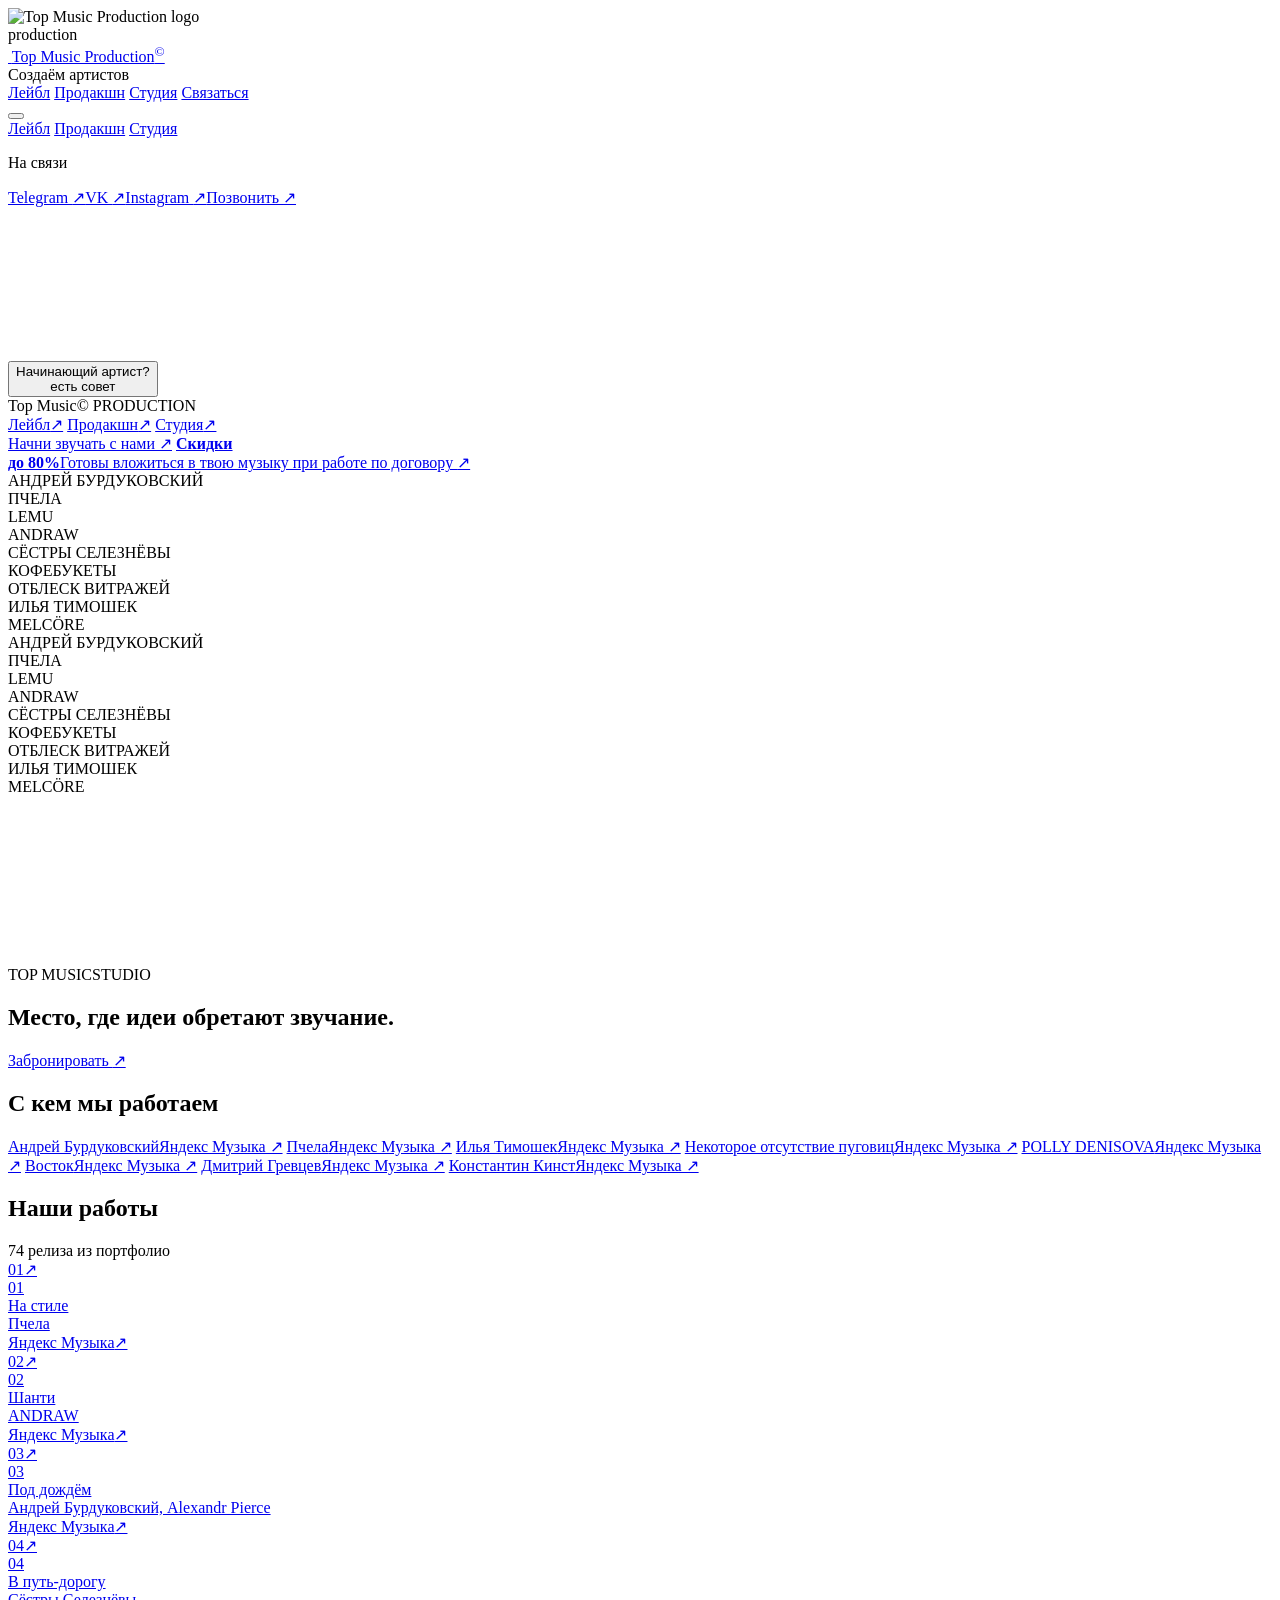
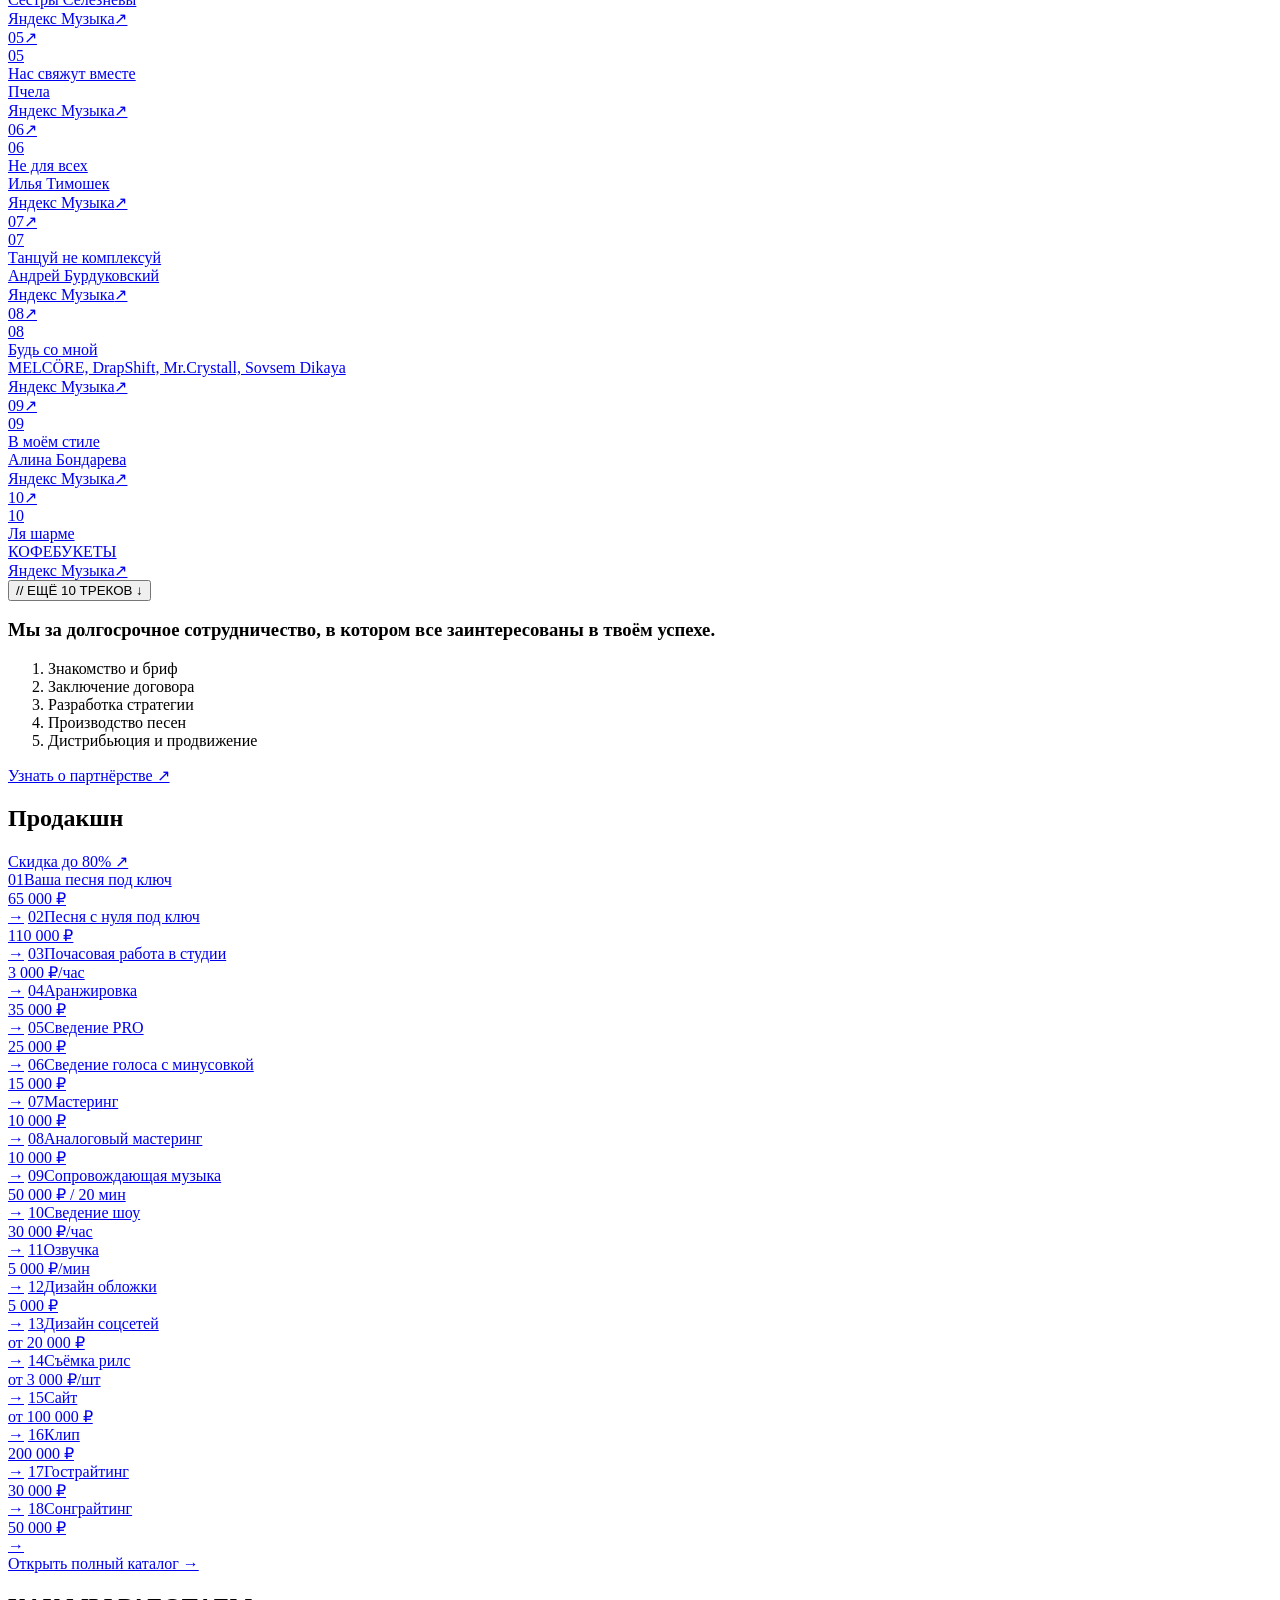
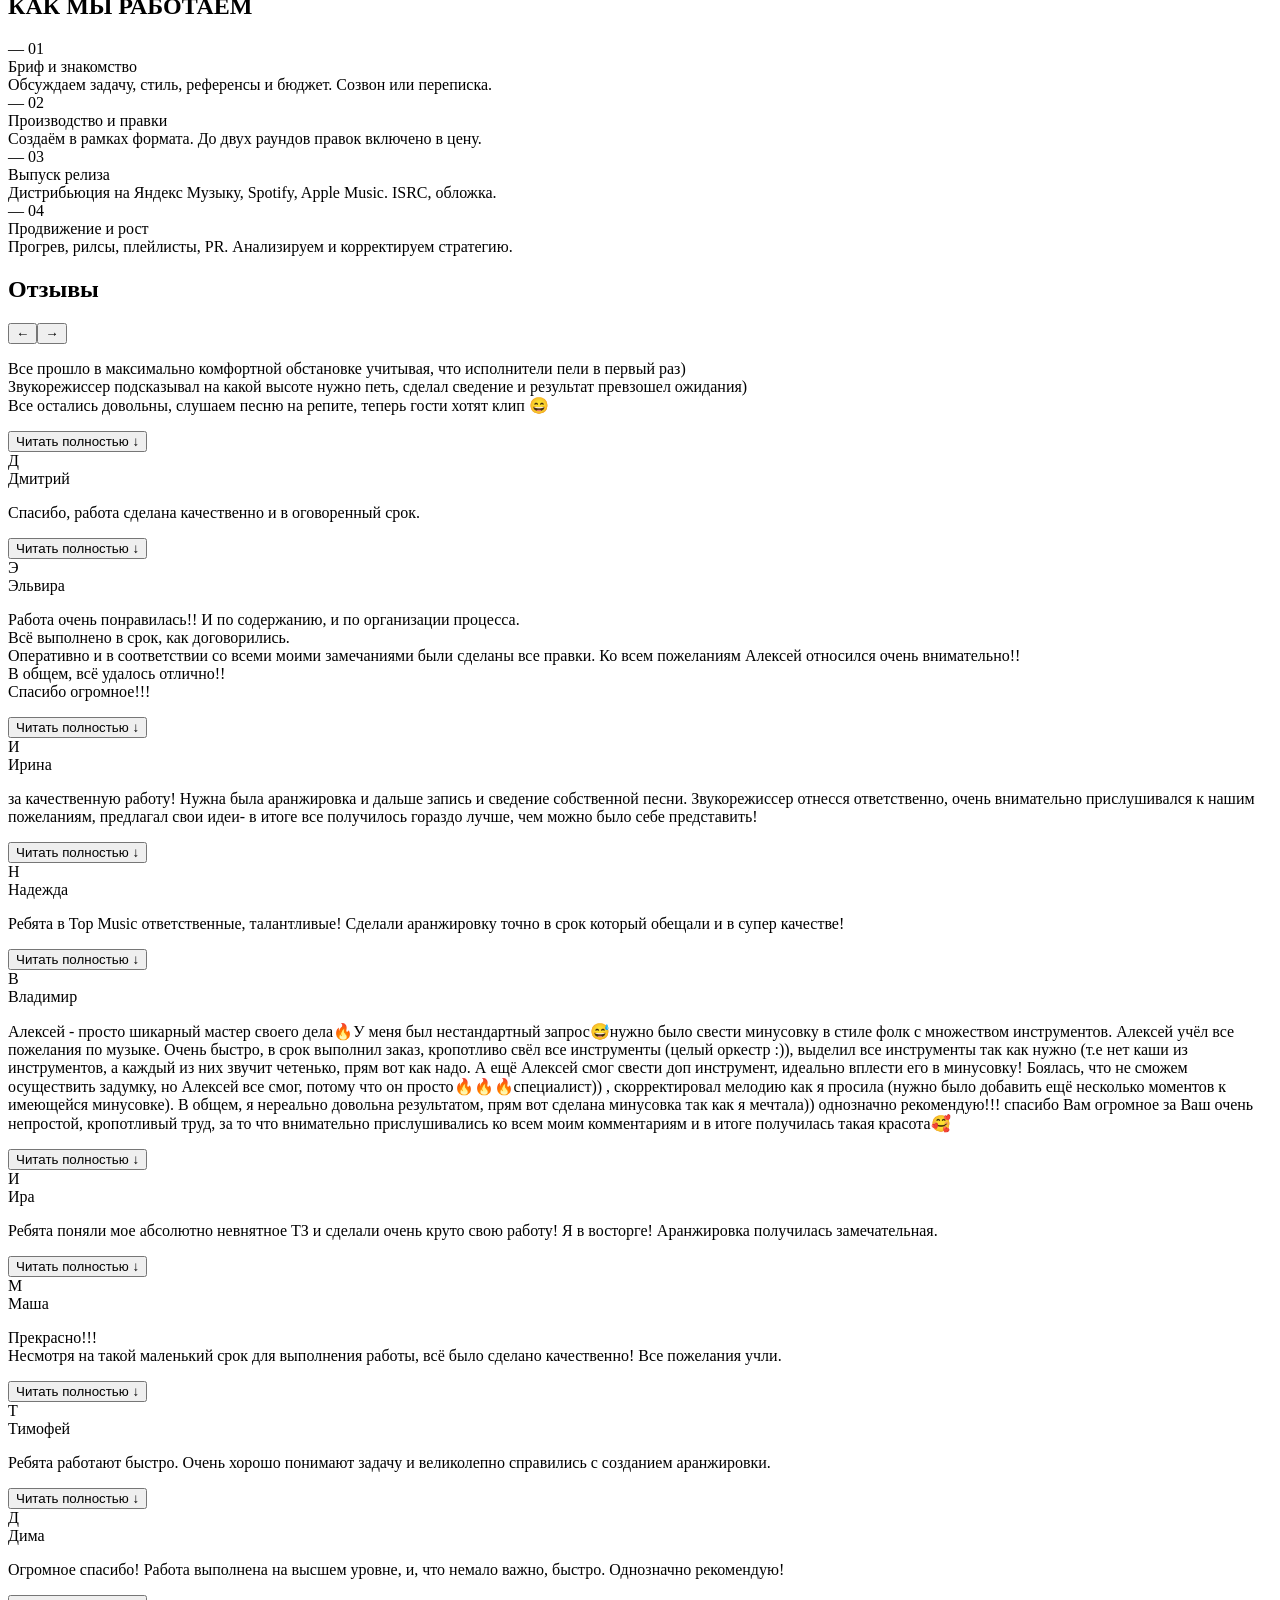
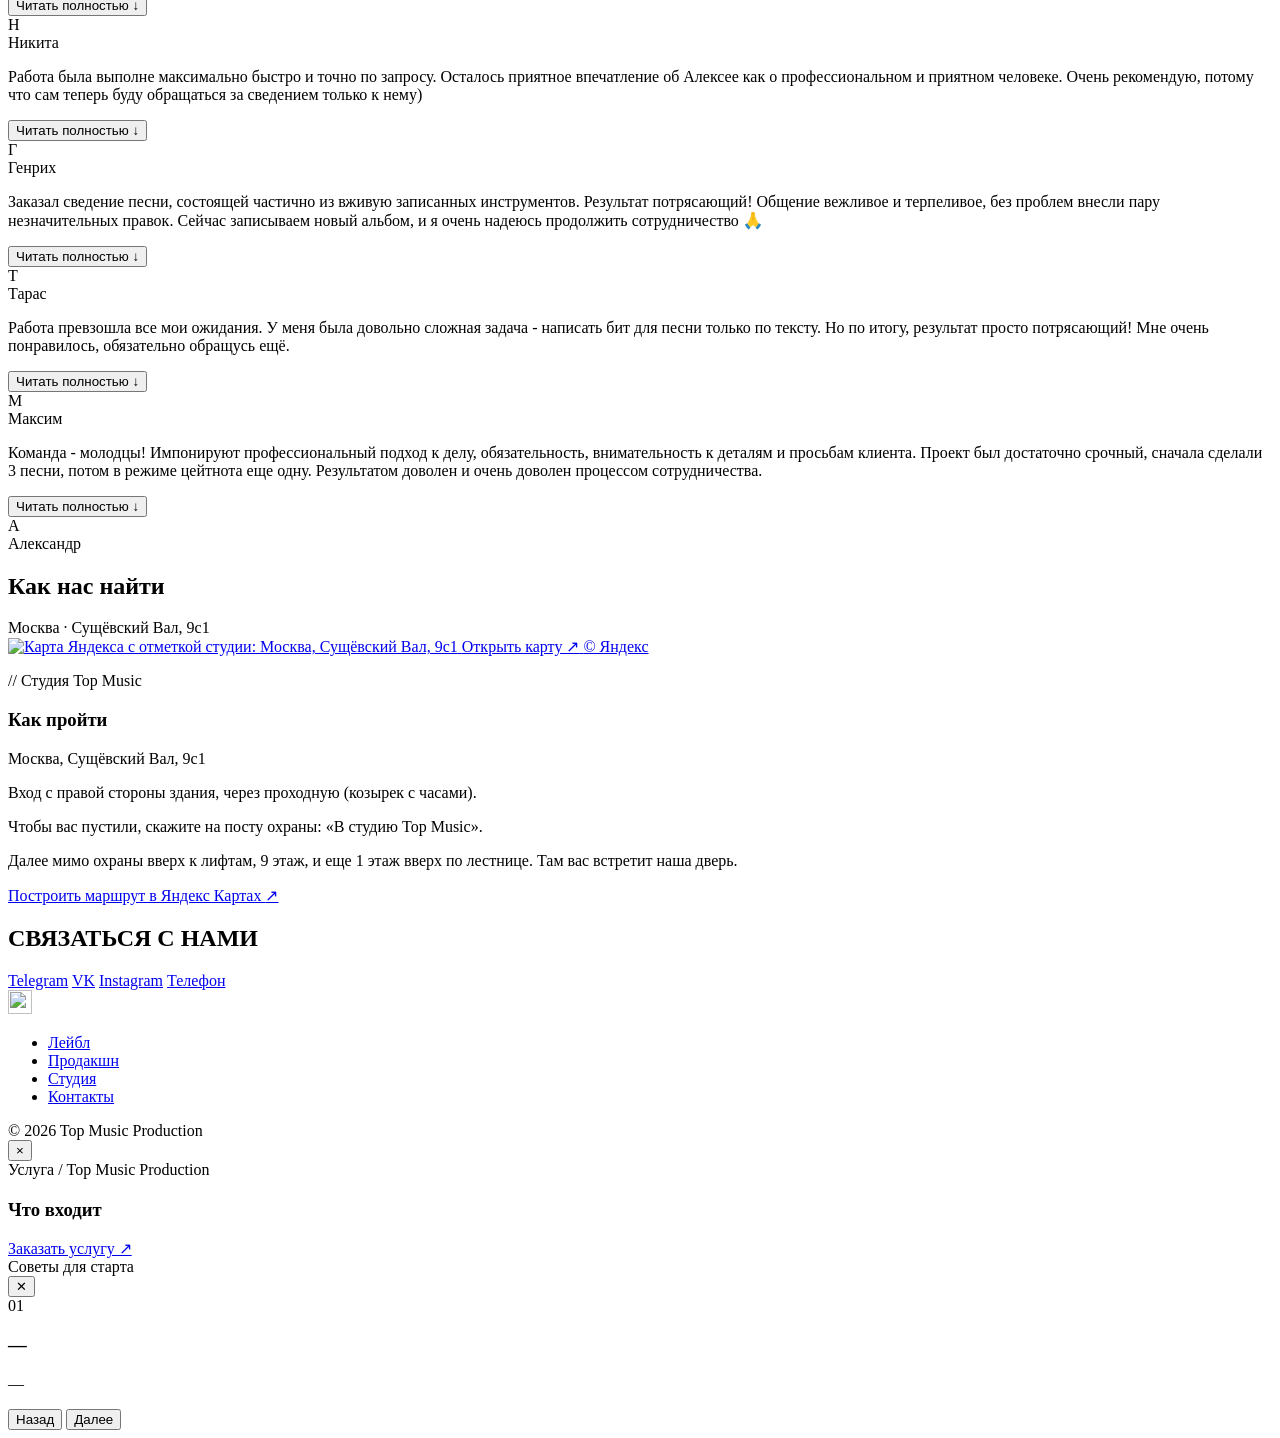
==== index.html @ 981cb9f4 "Update index.html via Top Music admin" ====
<!DOCTYPE html>
<html lang="ru"><head>
<meta charset="UTF-8">
<meta name="viewport" content="width=device-width, initial-scale=1.0">
<title>Top Music Production</title>
<meta name="description" content="Top Music Production — продюсерский центр: аранжировка, сведение, мастеринг, дистрибьюция, дизайн и видео для артистов и релизов.">
<link rel="icon" type="image/svg+xml" href="assets/favicon.svg?v=5" sizes="any">
<link rel="manifest" href="site.webmanifest?v=4">
<link rel="stylesheet" href="assets/css/main.css?v=44">
<link rel="stylesheet" href="assets/css/service-modal.css?v=1">
</head>
<body>


<!-- LOADER -->
<div id="ld" aria-label="Loading">
  <div class="ld-center">
    <div class="ld-mark-wrap">
      <img class="ld-mark ld-mark-base" src="assets/icons/logo.svg" alt="Top Music Production logo">
      <img class="ld-mark ld-mark-fill" src="assets/icons/logo.svg" alt="" aria-hidden="true">
    </div>
    <div class="ld-prod">production</div>
  </div>
</div>

<!-- NAV -->
<nav id="nav">
  <a href="#" class="n-logo" aria-label="Top Music©">
    <img class="nav-logo-svg" src="assets/icons/logo.svg" alt="" aria-hidden="true">
    <span class="nav-logo-text">Top Music Production<sup class="brand-c">©</sup></span>
  </a>
  <div class="n-brandline">Создаём артистов</div>
  <div class="n-links">
    <a href="pages/label.html">Лейбл</a>
    <a href="pages/services.html">Продакшн</a>
    <a href="pages/studio.html">Студия</a>
    <a href="#contact" class="n-cta">Связаться</a>
  </div>
  <div class="n-right">
    <button class="burger" id="burger" type="button" onclick="toggleMob()" aria-label="Открыть меню" aria-expanded="false" aria-controls="mobNav"><span></span><span></span><span></span></button>
  </div>
</nav>

<div class="mob-nav" id="mobNav" aria-hidden="true">
  <a href="pages/label.html" onclick="closeMob()">Лейбл</a>
  <a href="pages/services.html" onclick="closeMob()">Продакшн</a>
  <a href="pages/studio.html" onclick="closeMob()">Студия</a>
  <div class="mobile-contact"><p class="mobile-contact-label">На связи</p><div class="mobile-contact-links"><a href="https://t.me/Gavrishevsky" target="_blank" rel="noopener noreferrer">Telegram <span aria-hidden="true">↗</span></a><a href="https://vk.ru/gavrishevsky" target="_blank" rel="noopener noreferrer">VK <span aria-hidden="true">↗</span></a><a href="https://www.instagram.com/gavrishevsky/" target="_blank" rel="noopener noreferrer">Instagram <span aria-hidden="true">↗</span></a><a href="tel:+79021858337" aria-label="Позвонить по номеру +7 902 185-83-37">Позвонить <span aria-hidden="true">↗</span></a></div></div>
</div>

<div id="pageRoot">

<!-- HERO -->
<section class="hero">
  <div class="hero-media" aria-hidden="true">
    <video id="heroVideo" class="hero-video" autoplay="" muted="" playsinline="" preload="metadata" loop="">
      <source src="assets/media/video/about-main.mp4" type="video/mp4">
    </video>
  </div>
  <div class="hero-ov"></div>
  <button class="advice-mini" id="adviceBtn" type="button" aria-label="Открыть советы для начинающих артистов">
    <span class="advice-mini-text">Начинающий артист?<br>есть совет</span>
  </button>
  <div class="hero-nav-space"></div>
  <div class="hero-body">
    <div class="h-title">
      <div class="h-words">
        <span class="h-line1"><span class="brand-main">Top Music</span><span class="brand-c">©</span></span>
        <span class="h-line2" style="color:var(--red)">PRODUCTION</span>
      </div>
      <div class="hero-main-links" aria-label="Направления Top Music Production">
        <a href="pages/label.html"><span class="hero-link-label">Лейбл</span><span class="hero-link-arrow" aria-hidden="true">↗</span></a>
        <a href="pages/services.html"><span class="hero-link-label">Продакшн</span><span class="hero-link-arrow" aria-hidden="true">↗</span></a>
        <a href="pages/studio.html"><span class="hero-link-label">Студия</span><span class="hero-link-arrow" aria-hidden="true">↗</span></a>
      </div>
    </div>
    <div class="h-bottom">
      <div class="hero-intro">
        <a class="hero-intro-start" href="#contact">Начни звучать с нами <span aria-hidden="true">↗</span></a>
        <a class="hero-discount" href="pages/label.html#partnership"><strong>Скидки<br>до 80%</strong><span>Готовы вложиться в твою музыку при работе по договору <span aria-hidden="true">↗</span></span></a>
      </div>
    </div>
  </div>
</section>

<!-- TICKER -->
<div class="ticker hero-ticker" aria-label="Артисты Top Music Production">
  <div class="ticker-inner">
    <div class="t-item"><span>АНДРЕЙ БУРДУКОВСКИЙ</span></div>
    <div class="t-item"><span>ПЧЕЛА</span></div>
    <div class="t-item"><span>LEMU</span></div>
    <div class="t-item"><span>ANDRAW</span></div>
    <div class="t-item"><span>СЁСТРЫ СЕЛЕЗНЁВЫ</span></div>
    <div class="t-item"><span>КОФЕБУКЕТЫ</span></div>
    <div class="t-item"><span>ОТБЛЕСК ВИТРАЖЕЙ</span></div>
    <div class="t-item"><span>ИЛЬЯ ТИМОШЕК</span></div>
    <div class="t-item"><span>MELCÖRE</span></div>
    <div class="t-item"><span>АНДРЕЙ БУРДУКОВСКИЙ</span></div>
    <div class="t-item"><span>ПЧЕЛА</span></div>
    <div class="t-item"><span>LEMU</span></div>
    <div class="t-item"><span>ANDRAW</span></div>
    <div class="t-item"><span>СЁСТРЫ СЕЛЕЗНЁВЫ</span></div>
    <div class="t-item"><span>КОФЕБУКЕТЫ</span></div>
    <div class="t-item"><span>ОТБЛЕСК ВИТРАЖЕЙ</span></div>
    <div class="t-item"><span>ИЛЬЯ ТИМОШЕК</span></div>
    <div class="t-item"><span>MELCÖRE</span></div>
  </div>
</div>

<section class="home-studio rv" aria-labelledby="home-studio-title">
  <video autoplay="" muted="" loop="" playsinline="" preload="metadata"><source src="assets/media/video/studio-hero.mp4" type="video/mp4"></video>
  <p class="home-studio-brand"><span>TOP MUSIC</span><span>STUDIO</span></p>
  <div class="home-studio-content">
    <h2 id="home-studio-title">Место, где идеи обретают звучание.</h2>
  </div>
  <a class="btn-red home-studio-book" href="pages/studio.html#booking">Забронировать <span aria-hidden="true">↗</span></a>
</section>

<!-- ARTISTS -->
<section id="artists" class="artists rv">
  <div class="sec-head"><h2 class="sec-h">С кем мы работаем</h2></div>
  <div class="artists-rotator" data-artist-data="assets/data/artists.json?v=3">
<a class="rotating-artist" data-artist-slot="0" href="https://music.yandex.ru/artist/17483440" target="_blank" rel="noopener noreferrer" style="background-image:url('https://avatars.yandex.net/get-music-content/14728505/8d8335f0.p.17483440/m1000x1000')"><span class="rotating-artist-name">Андрей Бурдуковский</span><span class="rotating-artist-link">Яндекс Музыка ↗</span></a>
<a class="rotating-artist" data-artist-slot="1" href="https://music.yandex.ru/artist/18939486" target="_blank" rel="noopener noreferrer" style="background-image:url('https://avatars.yandex.net/get-music-content/16334817/25da6088.p.18939486/m1000x1000')"><span class="rotating-artist-name">Пчела</span><span class="rotating-artist-link">Яндекс Музыка ↗</span></a>
<a class="rotating-artist" data-artist-slot="2" href="https://music.yandex.ru/artist/9786349" target="_blank" rel="noopener noreferrer" style="background-image:url('https://avatars.yandex.net/get-music-content/14304155/621506c4.p.9786349/m1000x1000')"><span class="rotating-artist-name">Илья Тимошек</span><span class="rotating-artist-link">Яндекс Музыка ↗</span></a>
<a class="rotating-artist" data-artist-slot="3" href="https://music.yandex.ru/artist/10904336" target="_blank" rel="noopener noreferrer" style="background-image:url('https://avatars.yandex.net/get-music-content/7548376/ef76374d.a.23951005-1/m1000x1000')"><span class="rotating-artist-name">Некоторое отсутствие пуговиц</span><span class="rotating-artist-link">Яндекс Музыка ↗</span></a>
<a class="rotating-artist" data-artist-slot="4" href="https://music.yandex.ru/artist/23819536" target="_blank" rel="noopener noreferrer" style="background-image:url('https://avatars.yandex.net/get-music-content/15317937/c8ea4114.p.23819536/m1000x1000')"><span class="rotating-artist-name">POLLY DENISOVA</span><span class="rotating-artist-link">Яндекс Музыка ↗</span></a>
<a class="rotating-artist" data-artist-slot="5" href="https://music.yandex.ru/artist/421015" target="_blank" rel="noopener noreferrer" style="background-image:url('https://avatars.yandex.net/get-music-content/14350511/915e2858.p.421015/m1000x1000')"><span class="rotating-artist-name">Восток</span><span class="rotating-artist-link">Яндекс Музыка ↗</span></a>
<a class="rotating-artist" data-artist-slot="6" href="https://music.yandex.ru/artist/4606755" target="_blank" rel="noopener noreferrer" style="background-image:url('https://avatars.yandex.net/get-music-content/17681324/19337911.p.4606755/m1000x1000')"><span class="rotating-artist-name">Дмитрий Гревцев</span><span class="rotating-artist-link">Яндекс Музыка ↗</span></a>
<a class="rotating-artist" data-artist-slot="7" href="https://music.yandex.ru/artist/4428734" target="_blank" rel="noopener noreferrer" style="background-image:url('https://avatars.yandex.net/get-music-content/192707/d9247af1.p.4428734/m1000x1000')"><span class="rotating-artist-name">Константин Кинст</span><span class="rotating-artist-link">Яндекс Музыка ↗</span></a>
  </div>
</section>

<!-- TRACKS -->
<section id="tracks" class="tracks rv">
  <div class="tr-head"><h2>Наши работы</h2><span class="tr-link">74 релиза из портфолио</span></div>
  <div class="tracks-layout"><div class="tracks-list"><div id="trList">
    <a class="tr-row" href="https://music.yandex.ru/album/33772341/track/132339515?utm_source=web&amp;utm_medium=copy_link" target="_blank" rel="noopener noreferrer"><div class="tr-n-wrap"><span class="tr-n">01</span><span class="tr-play">↗</span></div><div class="tr-info"><div class="tr-cover">01</div><div><div class="tr-name">На стиле</div><div class="tr-artist">Пчела</div></div></div><span class="tr-service">Яндекс Музыка</span><span class="tr-dur">↗</span></a>
    <a class="tr-row" href="https://music.yandex.ru/album/38712667/track/144138879?utm_source=web&amp;utm_medium=copy_link" target="_blank" rel="noopener noreferrer"><div class="tr-n-wrap"><span class="tr-n">02</span><span class="tr-play">↗</span></div><div class="tr-info"><div class="tr-cover">02</div><div><div class="tr-name">Шанти</div><div class="tr-artist">ANDRAW</div></div></div><span class="tr-service">Яндекс Музыка</span><span class="tr-dur">↗</span></a>
    <a class="tr-row" href="https://music.yandex.ru/album/39550308/track/145831431?utm_source=web&amp;utm_medium=copy_link" target="_blank" rel="noopener noreferrer"><div class="tr-n-wrap"><span class="tr-n">03</span><span class="tr-play">↗</span></div><div class="tr-info"><div class="tr-cover">03</div><div><div class="tr-name">Под дождём</div><div class="tr-artist">Андрей Бурдуковский, Alexandr Pierce</div></div></div><span class="tr-service">Яндекс Музыка</span><span class="tr-dur">↗</span></a>
    <a class="tr-row" href="https://music.yandex.ru/album/35739259/track/136931326?utm_source=web&amp;utm_medium=copy_link" target="_blank" rel="noopener noreferrer"><div class="tr-n-wrap"><span class="tr-n">04</span><span class="tr-play">↗</span></div><div class="tr-info"><div class="tr-cover">04</div><div><div class="tr-name">В путь-дорогу</div><div class="tr-artist">Сёстры Селезнёвы</div></div></div><span class="tr-service">Яндекс Музыка</span><span class="tr-dur">↗</span></a>
    <a class="tr-row" href="https://music.yandex.ru/album/30451354/track/124256611?utm_source=web&amp;utm_medium=copy_link" target="_blank" rel="noopener noreferrer"><div class="tr-n-wrap"><span class="tr-n">05</span><span class="tr-play">↗</span></div><div class="tr-info"><div class="tr-cover">05</div><div><div class="tr-name">Нас свяжут вместе</div><div class="tr-artist">Пчела</div></div></div><span class="tr-service">Яндекс Музыка</span><span class="tr-dur">↗</span></a>
    <a class="tr-row" href="https://music.yandex.ru/album/39371596/track/145507815?utm_source=web&amp;utm_medium=copy_link" target="_blank" rel="noopener noreferrer"><div class="tr-n-wrap"><span class="tr-n">06</span><span class="tr-play">↗</span></div><div class="tr-info"><div class="tr-cover">06</div><div><div class="tr-name">Не для всех</div><div class="tr-artist">Илья Тимошек</div></div></div><span class="tr-service">Яндекс Музыка</span><span class="tr-dur">↗</span></a>
    <a class="tr-row" href="https://music.yandex.ru/album/37906103/track/142144952?utm_source=web&amp;utm_medium=copy_link" target="_blank" rel="noopener noreferrer"><div class="tr-n-wrap"><span class="tr-n">07</span><span class="tr-play">↗</span></div><div class="tr-info"><div class="tr-cover">07</div><div><div class="tr-name">Танцуй не комплексуй</div><div class="tr-artist">Андрей Бурдуковский</div></div></div><span class="tr-service">Яндекс Музыка</span><span class="tr-dur">↗</span></a>
    <a class="tr-row" href="https://music.yandex.ru/album/35704130/track/136849892" target="_blank" rel="noopener noreferrer"><div class="tr-n-wrap"><span class="tr-n">08</span><span class="tr-play">↗</span></div><div class="tr-info"><div class="tr-cover">08</div><div><div class="tr-name">Будь со мной</div><div class="tr-artist">MELCÖRE, DrapShift, Mr.Crystall, Sovsem Dikaya</div></div></div><span class="tr-service">Яндекс Музыка</span><span class="tr-dur">↗</span></a>
    <a class="tr-row" href="https://music.yandex.ru/album/31309328/track/126189325" target="_blank" rel="noopener noreferrer"><div class="tr-n-wrap"><span class="tr-n">09</span><span class="tr-play">↗</span></div><div class="tr-info"><div class="tr-cover">09</div><div><div class="tr-name">В моём стиле</div><div class="tr-artist">Алина Бондарева</div></div></div><span class="tr-service">Яндекс Музыка</span><span class="tr-dur">↗</span></a>
    <a class="tr-row" href="https://music.yandex.ru/album/41518798" target="_blank" rel="noopener noreferrer"><div class="tr-n-wrap"><span class="tr-n">10</span><span class="tr-play">↗</span></div><div class="tr-info"><div class="tr-cover">10</div><div><div class="tr-name">Ля шарме</div><div class="tr-artist">КОФЕБУКЕТЫ</div></div></div><span class="tr-service">Яндекс Музыка</span><span class="tr-dur">↗</span></a>
  </div>
  <div class="tr-more"><button class="tr-more-btn" id="tracksToggle" type="button">// ЕЩЁ 10 ТРЕКОВ ↓</button></div></div><aside class="tracks-partnership"><h3>Мы за долгосрочное сотрудничество, в котором все заинтересованы в твоём успехе.</h3><ol><li>Знакомство и бриф</li><li>Заключение договора</li><li>Разработка стратегии</li><li>Производство песен</li><li>Дистрибьюция и продвижение</li></ol><a href="pages/label.html#partnership">Узнать о партнёрстве ↗</a></aside></div>
</section>

<!-- SERVICES -->
<section id="services" class="services rv">
  <div class="sec-head"><h2 class="sec-h">Продакшн</h2><a class="svc-discount" href="pages/label.html#partnership">Скидка до 80% ↗</a></div>
  <div class="svc-list">
    <a class="svc-row" href="pages/services.html#pesnya" data-service-id="pesnya" data-service-description="Аранжировка, запись, сведение и мастеринг вашей готовой песни."><span class="svc-n">01</span><span class="svc-name">Ваша песня под ключ</span><div class="svc-tiers"><span class="svc-tier">65 000 ₽</span></div><span class="svc-arr">→</span></a>
    <a class="svc-row" href="pages/services.html#sozdanie-pesni" data-service-id="sozdanie-pesni" data-service-description="Создадим песню от идеи и мелодии до готового файла для релиза."><span class="svc-n">02</span><span class="svc-name">Песня с нуля под ключ</span><div class="svc-tiers"><span class="svc-tier">110 000 ₽</span></div><span class="svc-arr">→</span></a>
    <a class="svc-row" href="pages/services.html#zapis" data-service-id="zapis" data-service-description="Запись голоса, инструментов и совместная работа над продакшном."><span class="svc-n">03</span><span class="svc-name">Почасовая работа в студии</span><div class="svc-tiers"><span class="svc-tier">3 000 ₽/час</span></div><span class="svc-arr">→</span></a>
    <a class="svc-row" href="pages/services.html#aranzhirovka" data-service-id="aranzhirovka" data-service-description="Создадим аранжировку из демо или мелодии под ваш жанр и референсы. Запись приглашённых музыкантов оплачивается отдельно."><span class="svc-n">04</span><span class="svc-name">Аранжировка</span><div class="svc-tiers"><span class="svc-tier">35 000 ₽</span></div><span class="svc-arr">→</span></a>
    <a class="svc-row" href="pages/services.html#svedenie" data-service-id="svedenie" data-service-description="Детально обработаем дорожки, ритмику и вокал, подготовим трек к релизу."><span class="svc-n">05</span><span class="svc-name">Сведение PRO</span><div class="svc-tiers"><span class="svc-tier">25 000 ₽</span></div><span class="svc-arr">→</span></a>
    <a class="svc-row" href="pages/services.html#svedenie-golos" data-service-id="svedenie-golos" data-service-description="Обработаем вокал и сведём его с готовой минусовкой."><span class="svc-n">06</span><span class="svc-name">Сведение голоса с минусовкой</span><div class="svc-tiers"><span class="svc-tier">15 000 ₽</span></div><span class="svc-arr">→</span></a>
    <a class="svc-row" href="pages/services.html#mastering" data-service-id="mastering" data-service-description="Выровняем громкость, частотный баланс и динамику для стриминговых площадок."><span class="svc-n">07</span><span class="svc-name">Мастеринг</span><div class="svc-tiers"><span class="svc-tier">10 000 ₽</span></div><span class="svc-arr">→</span></a>
    <a class="svc-row" href="pages/services.html#analog-mastering" data-service-id="analog-mastering" data-service-description="Придадим треку характер и глубину с помощью аналогового оборудования."><span class="svc-n">08</span><span class="svc-name">Аналоговый мастеринг</span><div class="svc-tiers"><span class="svc-tier">10 000 ₽</span></div><span class="svc-arr">→</span></a>
    <a class="svc-row" href="pages/services.html#soprovoditelnaya-muzyka" data-service-id="soprovoditelnaya-muzyka" data-service-description="Напишем оригинальную музыку для видео, игры, рекламы или подкаста."><span class="svc-n">09</span><span class="svc-name">Сопровождающая музыка</span><div class="svc-tiers"><span class="svc-tier">50 000 ₽ / 20 мин</span></div><span class="svc-arr">→</span></a>
    <a class="svc-row" href="pages/services.html#svedenie-show" data-service-id="svedenie-show" data-service-description="Очистим и сбалансируем звук подкаста, интервью или аудиошоу."><span class="svc-n">10</span><span class="svc-name">Сведение шоу</span><div class="svc-tiers"><span class="svc-tier">30 000 ₽/час</span></div><span class="svc-arr">→</span></a>
    <a class="svc-row" href="pages/services.html#ozvuchka" data-service-id="ozvuchka" data-service-description="Озвучим рекламу, видео, аудиокнигу или другой проект."><span class="svc-n">11</span><span class="svc-name">Озвучка</span><div class="svc-tiers"><span class="svc-tier">5 000 ₽/мин</span></div><span class="svc-arr">→</span></a>
    <a class="svc-row" href="pages/services.html#dizain" data-service-id="dizain" data-service-description="Создадим обложку, которая передаёт настроение релиза."><span class="svc-n">12</span><span class="svc-name">Дизайн обложки</span><div class="svc-tiers"><span class="svc-tier">5 000 ₽</span></div><span class="svc-arr">→</span></a>
    <a class="svc-row" href="pages/services.html#social-design" data-service-id="social-design" data-service-description="Разработаем узнаваемый стиль и оформление профилей."><span class="svc-n">13</span><span class="svc-name">Дизайн соцсетей</span><div class="svc-tiers"><span class="svc-tier">от 20 000 ₽</span></div><span class="svc-arr">→</span></a>
    <a class="svc-row" href="pages/services.html#reels-shoot" data-service-id="reels-shoot" data-service-description="Снимем короткое видео для продвижения проекта."><span class="svc-n">14</span><span class="svc-name">Съёмка рилс</span><div class="svc-tiers"><span class="svc-tier">от 3 000 ₽/шт</span></div><span class="svc-arr">→</span></a>
    <a class="svc-row" href="pages/services.html#site" data-service-id="site" data-service-description="Разработаем адаптивный сайт для презентации вашего творчества."><span class="svc-n">15</span><span class="svc-name">Сайт</span><div class="svc-tiers"><span class="svc-tier">от 100 000 ₽</span></div><span class="svc-arr">→</span></a>
    <a class="svc-row" href="pages/services.html#video" data-service-id="video" data-service-description="Подготовим сценарий, организуем съёмку и постпродакшн."><span class="svc-n">16</span><span class="svc-name">Клип</span><div class="svc-tiers"><span class="svc-tier">200 000 ₽</span></div><span class="svc-arr">→</span></a>
    <a class="svc-row" href="pages/services.html#ghostwriting" data-service-id="ghostwriting" data-service-description="Напишем текст с учётом вашего стиля, темы и посыла."><span class="svc-n">17</span><span class="svc-name">Гострайтинг</span><div class="svc-tiers"><span class="svc-tier">30 000 ₽</span></div><span class="svc-arr">→</span></a>
    <a class="svc-row" href="pages/services.html#songwriting" data-service-id="songwriting" data-service-description="Разработаем идею, текст, мелодию и структуру песни."><span class="svc-n">18</span><span class="svc-name">Сонграйтинг</span><div class="svc-tiers"><span class="svc-tier">50 000 ₽</span></div><span class="svc-arr">→</span></a>
  </div>
  <a href="pages/services.html" class="svc-link-all">Открыть полный каталог →</a>
</section>

<!-- PROCESS -->
<section class="process rv">
  <div class="sec-head"><h2 class="sec-h">КАК МЫ РАБОТАЕМ</h2></div>
  <div class="proc-steps">
    <div class="ps"><div class="ps-n">— 01</div><div class="ps-title">Бриф и знакомство</div><div class="ps-desc">Обсуждаем задачу, стиль, референсы и бюджет. Созвон или переписка.</div></div>
    <div class="ps"><div class="ps-n">— 02</div><div class="ps-title">Производство и правки</div><div class="ps-desc">Создаём в рамках формата. До двух раундов правок включено в цену.</div></div>
    <div class="ps"><div class="ps-n">— 03</div><div class="ps-title">Выпуск релиза</div><div class="ps-desc">Дистрибьюция на Яндекс Музыку, Spotify, Apple Music. ISRC, обложка.</div></div>
    <div class="ps"><div class="ps-n">— 04</div><div class="ps-title">Продвижение и рост</div><div class="ps-desc">Прогрев, рилсы, плейлисты, PR. Анализируем и корректируем стратегию.</div></div>
  </div>
</section>

<!-- REVIEWS -->
<section id="reviews" class="reviews rv" aria-labelledby="reviews-title">
  <div class="sec-head reviews-head"><h2 class="sec-h" id="reviews-title">Отзывы</h2><div class="reviews-controls"><button class="reviews-arrow" type="button" data-review-prev="" aria-label="Предыдущий отзыв">←</button><button class="reviews-arrow" type="button" data-review-next="" aria-label="Следующий отзыв">→</button></div></div>
  <div class="reviews-track" tabindex="0" aria-label="Отзывы клиентов">
    <article class="rv-card" aria-label="Отзыв: Дмитрий"><p class="rv-text">Все прошло в максимально комфортной обстановке учитывая, что исполнители пели в первый раз)<br>Звукорежиссер подсказывал на какой высоте нужно петь, сделал сведение и результат превзошел ожидания)<br>Все остались довольны, слушаем песню на репите, теперь гости хотят клип 😄</p><button class="rv-more" type="button" aria-expanded="false">Читать полностью ↓</button><div class="rv-author"><div class="rv-ava" aria-hidden="true">Д</div><div class="rv-name">Дмитрий</div></div></article>
    <article class="rv-card" aria-label="Отзыв: Эльвира"><p class="rv-text">Спасибо, работа сделана качественно и в оговоренный срок.</p><button class="rv-more" type="button" aria-expanded="false">Читать полностью ↓</button><div class="rv-author"><div class="rv-ava" aria-hidden="true">Э</div><div class="rv-name">Эльвира</div></div></article>
    <article class="rv-card" aria-label="Отзыв: Ирина"><p class="rv-text">Работа очень понравилась!! И по содержанию, и по организации процесса.<br>Всё выполнено в срок, как договорились.<br>Оперативно и в соответствии со всеми моими замечаниями были сделаны все правки. Ко всем пожеланиям Алексей относился очень внимательно!!<br>В общем, всё удалось отлично!!<br>Спасибо огромное!!!</p><button class="rv-more" type="button" aria-expanded="false">Читать полностью ↓</button><div class="rv-author"><div class="rv-ava" aria-hidden="true">И</div><div class="rv-name">Ирина</div></div></article>
    <article class="rv-card" aria-label="Отзыв: Надежда"><p class="rv-text">за качественную работу! Нужна была аранжировка и дальше запись и сведение собственной песни. Звукорежиссер отнесся ответственно, очень внимательно прислушивался к нашим пожеланиям, предлагал свои идеи- в итоге все получилось гораздо лучше, чем можно было себе представить!</p><button class="rv-more" type="button" aria-expanded="false">Читать полностью ↓</button><div class="rv-author"><div class="rv-ava" aria-hidden="true">Н</div><div class="rv-name">Надежда</div></div></article>
    <article class="rv-card" aria-label="Отзыв: Владимир"><p class="rv-text">Ребята в Top Music ответственные, талантливые! Сделали аранжировку точно в срок который обещали и в супер качестве!</p><button class="rv-more" type="button" aria-expanded="false">Читать полностью ↓</button><div class="rv-author"><div class="rv-ava" aria-hidden="true">В</div><div class="rv-name">Владимир</div></div></article>
    <article class="rv-card" aria-label="Отзыв: Ира"><p class="rv-text">Алексей - просто шикарный мастер своего дела🔥У меня был нестандартный запрос😅нужно было свести минусовку в стиле фолк с множеством инструментов. Алексей учёл все пожелания по музыке. Очень быстро, в срок выполнил заказ, кропотливо свёл все инструменты (целый оркестр :)), выделил все инструменты так как нужно (т.е нет каши из инструментов, а каждый из них звучит четенько, прям вот как надо. А ещё Алексей смог свести доп инструмент, идеально вплести его в минусовку! Боялась, что не сможем осуществить задумку, но Алексей все смог, потому что он просто🔥🔥🔥специалист)) , скорректировал мелодию как я просила (нужно было добавить ещё несколько моментов к имеющейся минусовке). В общем, я нереально довольна результатом, прям вот сделана минусовка так как я мечтала)) однозначно рекомендую!!! спасибо Вам огромное за Ваш очень непростой, кропотливый труд, за то что внимательно прислушивались ко всем моим комментариям и в итоге получилась такая красота🥰</p><button class="rv-more" type="button" aria-expanded="false">Читать полностью ↓</button><div class="rv-author"><div class="rv-ava" aria-hidden="true">И</div><div class="rv-name">Ира</div></div></article>
    <article class="rv-card" aria-label="Отзыв: Маша"><p class="rv-text">Ребята поняли мое абсолютно невнятное ТЗ и сделали очень круто свою работу! Я в восторге! Аранжировка получилась замечательная.</p><button class="rv-more" type="button" aria-expanded="false">Читать полностью ↓</button><div class="rv-author"><div class="rv-ava" aria-hidden="true">М</div><div class="rv-name">Маша</div></div></article>
    <article class="rv-card" aria-label="Отзыв: Тимофей"><p class="rv-text">Прекрасно!!!<br>Несмотря на такой маленький срок для выполнения работы, всё было сделано качественно! Все пожелания учли.</p><button class="rv-more" type="button" aria-expanded="false">Читать полностью ↓</button><div class="rv-author"><div class="rv-ava" aria-hidden="true">Т</div><div class="rv-name">Тимофей</div></div></article>
    <article class="rv-card" aria-label="Отзыв: Дима"><p class="rv-text">Ребята работают быстро. Очень хорошо понимают задачу и великолепно справились с созданием аранжировки.</p><button class="rv-more" type="button" aria-expanded="false">Читать полностью ↓</button><div class="rv-author"><div class="rv-ava" aria-hidden="true">Д</div><div class="rv-name">Дима</div></div></article>
    <article class="rv-card" aria-label="Отзыв: Никита"><p class="rv-text">Огромное спасибо! Работа выполнена на высшем уровне, и, что немало важно, быстро. Однозначно рекомендую!</p><button class="rv-more" type="button" aria-expanded="false">Читать полностью ↓</button><div class="rv-author"><div class="rv-ava" aria-hidden="true">Н</div><div class="rv-name">Никита</div></div></article>
    <article class="rv-card" aria-label="Отзыв: Генрих"><p class="rv-text">Работа была выполне максимально быстро и точно по запросу. Осталось приятное впечатление об Алексее как о профессиональном и приятном человеке. Очень рекомендую, потому что сам теперь буду обращаться за сведением только к нему)</p><button class="rv-more" type="button" aria-expanded="false">Читать полностью ↓</button><div class="rv-author"><div class="rv-ava" aria-hidden="true">Г</div><div class="rv-name">Генрих</div></div></article>
    <article class="rv-card" aria-label="Отзыв: Тарас"><p class="rv-text">Заказал сведение песни, состоящей частично из вживую записанных инструментов. Результат потрясающий! Общение вежливое и терпеливое, без проблем внесли пару незначительных правок. Сейчас записываем новый альбом, и я очень надеюсь продолжить сотрудничество 🙏</p><button class="rv-more" type="button" aria-expanded="false">Читать полностью ↓</button><div class="rv-author"><div class="rv-ava" aria-hidden="true">Т</div><div class="rv-name">Тарас</div></div></article>
    <article class="rv-card" aria-label="Отзыв: Максим"><p class="rv-text">Работа превзошла все мои ожидания. У меня была довольно сложная задача - написать бит для песни только по тексту. Но по итогу, результат просто потрясающий! Мне очень понравилось, обязательно обращусь ещё.</p><button class="rv-more" type="button" aria-expanded="false">Читать полностью ↓</button><div class="rv-author"><div class="rv-ava" aria-hidden="true">М</div><div class="rv-name">Максим</div></div></article>
    <article class="rv-card" aria-label="Отзыв: Александр"><p class="rv-text">Команда - молодцы! Импонируют профессиональный подход к делу, обязательность, внимательность к деталям и просьбам клиента. Проект был достаточно срочный, сначала сделали 3 песни, потом в режиме цейтнота еще одну. Результатом доволен и очень доволен процессом сотрудничества.</p><button class="rv-more" type="button" aria-expanded="false">Читать полностью ↓</button><div class="rv-author"><div class="rv-ava" aria-hidden="true">А</div><div class="rv-name">Александр</div></div></article>
  </div>
</section>

<!-- LOCATION -->
<section id="location" class="location rv" aria-labelledby="location-title">
  <div class="sec-head"><h2 class="sec-h" id="location-title">Как нас найти</h2><div class="sec-tag">Москва · Сущёвский Вал, 9с1</div></div>
  <div class="location-layout">
    <a class="location-map" href="https://yandex.ru/maps/213/moscow/house/ulitsa_sushchyovskiy_val_9s1/Z04Ycw5jSkUHQFtvfXt4c3RhYw==/" target="_blank" rel="noopener noreferrer" aria-label="Открыть расположение студии в Яндекс Картах">
      <img src="assets/media/images/location-map.png" width="650" height="450" alt="Карта Яндекса с отметкой студии: Москва, Сущёвский Вал, 9с1" loading="lazy">
      <span class="location-map-hint" aria-hidden="true">Открыть карту ↗</span>
      <span class="location-attribution">© Яндекс</span>
    </a>
    <div class="location-info">
      <p class="location-kicker">// Студия Top Music</p>
      <h3>Как пройти</h3>
      <p class="location-address">Москва, Сущёвский Вал, 9с1</p>
      <div class="location-directions">
        <p>Вход с правой стороны здания, через проходную (козырек с часами).</p>
        <p>Чтобы вас пустили, скажите на посту охраны: «В студию Top Music».</p>
        <p>Далее мимо охраны вверх к лифтам, 9 этаж, и еще 1 этаж вверх по лестнице. Там вас встретит наша дверь.</p>
      </div>
      <a href="https://yandex.ru/maps/213/moscow/house/ulitsa_sushchyovskiy_val_9s1/Z04Ycw5jSkUHQFtvfXt4c3RhYw==/" target="_blank" rel="noopener noreferrer">Построить маршрут в Яндекс Картах <span aria-hidden="true">↗</span></a>
    </div>
  </div>
</section>

<!-- CONTACT -->
<section id="contact" class="contact rv">
  <h2 class="contact-h"><span class="contact-ready">СВЯЗАТЬСЯ</span> <span class="contact-sound">С НАМИ</span></h2>
  <div class="contact-btns">
    <a href="https://t.me/TopMusic903/" target="_blank" rel="noopener noreferrer" class="btn-red">Telegram</a>
    <a href="https://vk.ru/topmusic903" target="_blank" rel="noopener noreferrer" class="btn-ghost">VK</a>
    <a href="https://www.instagram.com/topmusic903/" target="_blank" rel="noopener noreferrer" class="btn-ghost">Instagram</a>
    <a href="tel:+79021858337" class="btn-ghost" aria-label="Позвонить по номеру +7 902 185-83-37">Телефон</a>
  </div>
</section>

<footer>
  <div class="f-logo"><img src="assets/icons/logo.svg" alt="" style="width:24px;height:24px">
  </div>
  <ul class="f-nav">
    <li><a href="pages/label.html">Лейбл</a></li>
    <li><a href="pages/services.html">Продакшн</a></li>
    <li><a href="pages/studio.html">Студия</a></li>
    <li><a href="#contact">Контакты</a></li>
  </ul>
  <div class="f-copy">© 2026 Top Music Production</div>
</footer>

</div>

<div class="service-modal" id="serviceModal" data-service-details="assets/data/service-details.json" aria-hidden="true"><div class="service-modal-backdrop" data-service-close=""></div><div class="service-modal-dialog" role="dialog" aria-modal="true" aria-labelledby="serviceModalTitle" tabindex="-1"><button class="service-modal-close" type="button" aria-label="Закрыть" data-service-close="">×</button><div class="service-modal-content"><div class="service-modal-label">Услуга / Top Music Production</div><h2 id="serviceModalTitle"></h2><p class="service-modal-intro" id="serviceModalIntro"></p><h3>Что входит</h3><ul id="serviceModalPoints"></ul><p class="service-modal-note" id="serviceModalNote" hidden=""></p><p class="service-modal-result" id="serviceModalResult"></p><div class="service-modal-footer"><strong id="serviceModalPrice"></strong><a class="service-modal-discount" id="serviceModalDiscount" href="pages/label.html#partnership" hidden="">Скидка до 80% ↗</a><a id="serviceModalOrder" href="#contact">Заказать услугу ↗</a></div></div></div></div>

<!-- ADVICE -->
<div class="advice-modal" id="adviceModal" aria-hidden="true">
  <div class="advice-backdrop" data-close="true"></div>
  <div class="advice-card" role="dialog" aria-modal="true" aria-label="Советы для начинающих артистов">
    <div class="advice-head">
      <div class="advice-k">Советы для старта</div>
      <button class="advice-close" id="adviceClose" type="button" aria-label="Закрыть советы">✕</button>
    </div>
    <div class="advice-stage">
      <div class="advice-no" id="adviceNo">01</div>
      <h3 class="advice-step-title" id="adviceStepTitle">—</h3>
      <p class="advice-step-body" id="adviceStepBody">—</p>
    </div>
    <div class="advice-foot">
      <div class="advice-dots" id="adviceDots" aria-label="Пагинация советов"></div>
      <div class="advice-nav">
        <button class="advice-btn" id="advicePrev" type="button">Назад</button>
        <button class="advice-btn is-red" id="adviceNext" type="button">Далее</button>
      </div>
    </div>
  </div>
</div>
<script src="assets/js/main.js?v=19"></script>
<script src="assets/js/artists-rotator.js?v=3"></script>
<script src="assets/js/service-modal.js?v=7"></script>


</body></html>
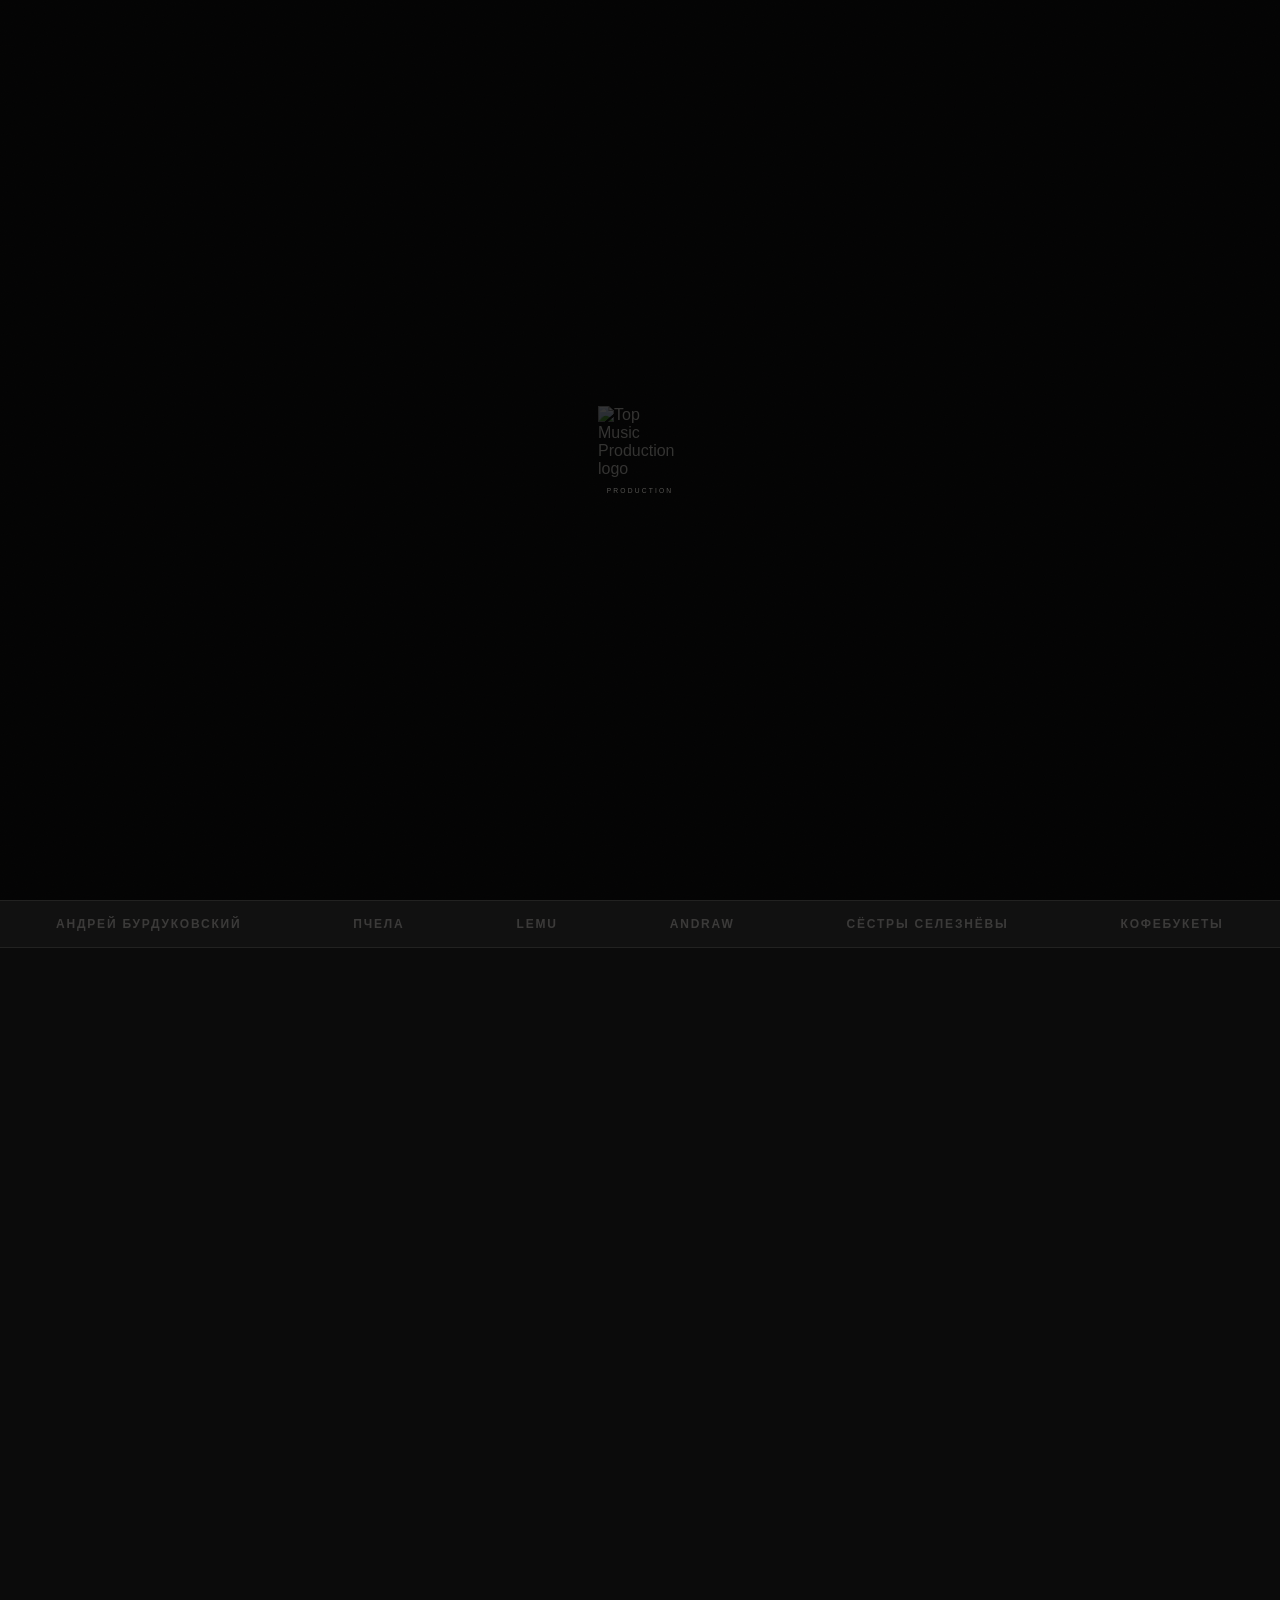
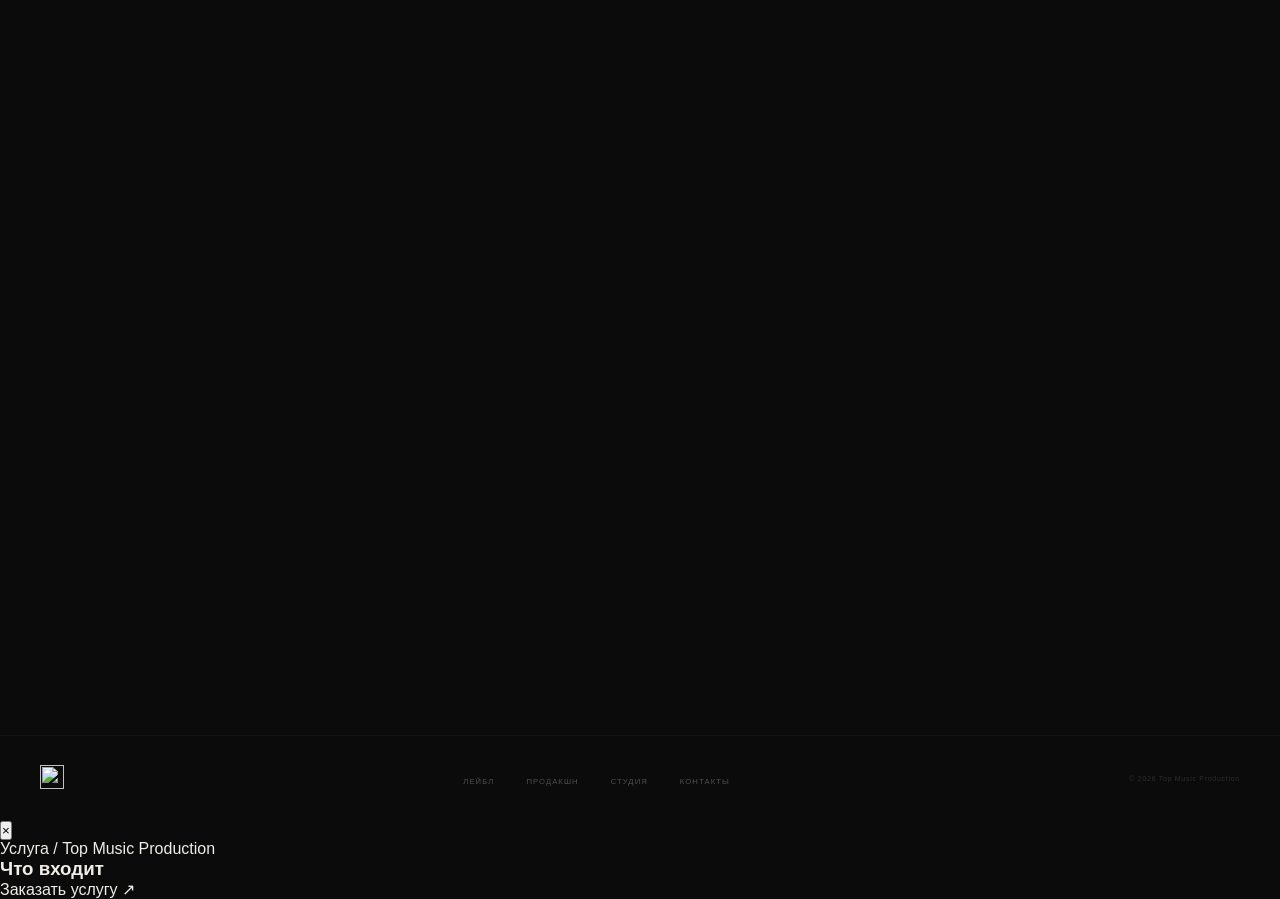
==== commit f508fe6a: "Configure shared admin and publish latest site without losing edits" ====
--- a/index.html
+++ b/index.html
@@ -1,12 +1,13 @@
 <!DOCTYPE html>
-<html lang="ru"><head>
+<html lang="ru">
+<head>
 <meta charset="UTF-8">
 <meta name="viewport" content="width=device-width, initial-scale=1.0">
 <title>Top Music Production</title>
 <meta name="description" content="Top Music Production — продюсерский центр: аранжировка, сведение, мастеринг, дистрибьюция, дизайн и видео для артистов и релизов.">
 <link rel="icon" type="image/svg+xml" href="assets/favicon.svg?v=5" sizes="any">
 <link rel="manifest" href="site.webmanifest?v=4">
-<link rel="stylesheet" href="assets/css/main.css?v=44">
+<link rel="stylesheet" href="assets/css/main.css?v=46">
 <link rel="stylesheet" href="assets/css/service-modal.css?v=1">
 </head>
 <body>
@@ -31,9 +32,9 @@
   </a>
   <div class="n-brandline">Создаём артистов</div>
   <div class="n-links">
-    <a href="pages/label.html">Лейбл</a>
-    <a href="pages/services.html">Продакшн</a>
-    <a href="pages/studio.html">Студия</a>
+    <a href="pages/label.html?v=20261001">Лейбл</a>
+    <a href="pages/services.html?v=20261001">Продакшн</a>
+    <a href="pages/studio.html?v=20261001">Студия</a>
     <a href="#contact" class="n-cta">Связаться</a>
   </div>
   <div class="n-right">
@@ -42,9 +43,9 @@
 </nav>
 
 <div class="mob-nav" id="mobNav" aria-hidden="true">
-  <a href="pages/label.html" onclick="closeMob()">Лейбл</a>
-  <a href="pages/services.html" onclick="closeMob()">Продакшн</a>
-  <a href="pages/studio.html" onclick="closeMob()">Студия</a>
+  <a href="pages/label.html?v=20261001" onclick="closeMob()">Лейбл</a>
+  <a href="pages/services.html?v=20261001" onclick="closeMob()">Продакшн</a>
+  <a href="pages/studio.html?v=20261001" onclick="closeMob()">Студия</a>
   <div class="mobile-contact"><p class="mobile-contact-label">На связи</p><div class="mobile-contact-links"><a href="https://t.me/Gavrishevsky" target="_blank" rel="noopener noreferrer">Telegram <span aria-hidden="true">↗</span></a><a href="https://vk.ru/gavrishevsky" target="_blank" rel="noopener noreferrer">VK <span aria-hidden="true">↗</span></a><a href="https://www.instagram.com/gavrishevsky/" target="_blank" rel="noopener noreferrer">Instagram <span aria-hidden="true">↗</span></a><a href="tel:+79021858337" aria-label="Позвонить по номеру +7 902 185-83-37">Позвонить <span aria-hidden="true">↗</span></a></div></div>
 </div>
 
@@ -53,7 +54,7 @@
 <!-- HERO -->
 <section class="hero">
   <div class="hero-media" aria-hidden="true">
-    <video id="heroVideo" class="hero-video" autoplay="" muted="" playsinline="" preload="metadata" loop="">
+    <video id="heroVideo" class="hero-video" autoplay muted playsinline preload="metadata" loop>
       <source src="assets/media/video/about-main.mp4" type="video/mp4">
     </video>
   </div>
@@ -69,15 +70,15 @@
         <span class="h-line2" style="color:var(--red)">PRODUCTION</span>
       </div>
       <div class="hero-main-links" aria-label="Направления Top Music Production">
-        <a href="pages/label.html"><span class="hero-link-label">Лейбл</span><span class="hero-link-arrow" aria-hidden="true">↗</span></a>
-        <a href="pages/services.html"><span class="hero-link-label">Продакшн</span><span class="hero-link-arrow" aria-hidden="true">↗</span></a>
-        <a href="pages/studio.html"><span class="hero-link-label">Студия</span><span class="hero-link-arrow" aria-hidden="true">↗</span></a>
+        <a href="pages/label.html?v=20261001"><span class="hero-link-label">Лейбл</span><span class="hero-link-arrow" aria-hidden="true">↗</span></a>
+        <a href="pages/services.html?v=20261001"><span class="hero-link-label">Продакшн</span><span class="hero-link-arrow" aria-hidden="true">↗</span></a>
+        <a href="pages/studio.html?v=20261001"><span class="hero-link-label">Студия</span><span class="hero-link-arrow" aria-hidden="true">↗</span></a>
       </div>
     </div>
     <div class="h-bottom">
       <div class="hero-intro">
         <a class="hero-intro-start" href="#contact">Начни звучать с нами <span aria-hidden="true">↗</span></a>
-        <a class="hero-discount" href="pages/label.html#partnership"><strong>Скидки<br>до 80%</strong><span>Готовы вложиться в твою музыку при работе по договору <span aria-hidden="true">↗</span></span></a>
+        <a class="hero-discount" href="pages/label.html?v=20261001#partnership"><strong>Скидки<br>до 80%</strong><span>Готовы вложиться в твою музыку при работе по договору <span aria-hidden="true">↗</span></span></a>
       </div>
     </div>
   </div>
@@ -108,12 +109,12 @@
 </div>
 
 <section class="home-studio rv" aria-labelledby="home-studio-title">
-  <video autoplay="" muted="" loop="" playsinline="" preload="metadata"><source src="assets/media/video/studio-hero.mp4" type="video/mp4"></video>
+  <video autoplay muted loop playsinline preload="metadata"><source src="assets/media/video/studio-hero.mp4" type="video/mp4"></video>
   <p class="home-studio-brand"><span>TOP MUSIC</span><span>STUDIO</span></p>
   <div class="home-studio-content">
     <h2 id="home-studio-title">Место, где идеи обретают звучание.</h2>
   </div>
-  <a class="btn-red home-studio-book" href="pages/studio.html#booking">Забронировать <span aria-hidden="true">↗</span></a>
+  <a class="btn-red home-studio-book" href="pages/studio.html?v=20261001#booking">Забронировать <span aria-hidden="true">↗</span></a>
 </section>
 
 <!-- ARTISTS -->
@@ -146,33 +147,33 @@
     <a class="tr-row" href="https://music.yandex.ru/album/31309328/track/126189325" target="_blank" rel="noopener noreferrer"><div class="tr-n-wrap"><span class="tr-n">09</span><span class="tr-play">↗</span></div><div class="tr-info"><div class="tr-cover">09</div><div><div class="tr-name">В моём стиле</div><div class="tr-artist">Алина Бондарева</div></div></div><span class="tr-service">Яндекс Музыка</span><span class="tr-dur">↗</span></a>
     <a class="tr-row" href="https://music.yandex.ru/album/41518798" target="_blank" rel="noopener noreferrer"><div class="tr-n-wrap"><span class="tr-n">10</span><span class="tr-play">↗</span></div><div class="tr-info"><div class="tr-cover">10</div><div><div class="tr-name">Ля шарме</div><div class="tr-artist">КОФЕБУКЕТЫ</div></div></div><span class="tr-service">Яндекс Музыка</span><span class="tr-dur">↗</span></a>
   </div>
-  <div class="tr-more"><button class="tr-more-btn" id="tracksToggle" type="button">// ЕЩЁ 10 ТРЕКОВ ↓</button></div></div><aside class="tracks-partnership"><h3>Мы за долгосрочное сотрудничество, в котором все заинтересованы в твоём успехе.</h3><ol><li>Знакомство и бриф</li><li>Заключение договора</li><li>Разработка стратегии</li><li>Производство песен</li><li>Дистрибьюция и продвижение</li></ol><a href="pages/label.html#partnership">Узнать о партнёрстве ↗</a></aside></div>
+  <div class="tr-more"><button class="tr-more-btn" id="tracksToggle" type="button">// ЕЩЁ 10 ТРЕКОВ ↓</button></div></div><aside class="tracks-partnership"><h3>Мы за долгосрочное сотрудничество, в котором все заинтересованы в твоём успехе.</h3><ol><li>Знакомство и бриф</li><li>Заключение договора</li><li>Разработка стратегии</li><li>Производство песен</li><li>Дистрибьюция и продвижение</li></ol><a href="pages/label.html?v=20261001#partnership">Узнать о партнёрстве ↗</a></aside></div>
 </section>
 
 <!-- SERVICES -->
 <section id="services" class="services rv">
-  <div class="sec-head"><h2 class="sec-h">Продакшн</h2><a class="svc-discount" href="pages/label.html#partnership">Скидка до 80% ↗</a></div>
+  <div class="sec-head"><h2 class="sec-h">Продакшн</h2><a class="svc-discount" href="pages/label.html?v=20261001#partnership">Скидка до 80% ↗</a></div>
   <div class="svc-list">
-    <a class="svc-row" href="pages/services.html#pesnya" data-service-id="pesnya" data-service-description="Аранжировка, запись, сведение и мастеринг вашей готовой песни."><span class="svc-n">01</span><span class="svc-name">Ваша песня под ключ</span><div class="svc-tiers"><span class="svc-tier">65 000 ₽</span></div><span class="svc-arr">→</span></a>
-    <a class="svc-row" href="pages/services.html#sozdanie-pesni" data-service-id="sozdanie-pesni" data-service-description="Создадим песню от идеи и мелодии до готового файла для релиза."><span class="svc-n">02</span><span class="svc-name">Песня с нуля под ключ</span><div class="svc-tiers"><span class="svc-tier">110 000 ₽</span></div><span class="svc-arr">→</span></a>
-    <a class="svc-row" href="pages/services.html#zapis" data-service-id="zapis" data-service-description="Запись голоса, инструментов и совместная работа над продакшном."><span class="svc-n">03</span><span class="svc-name">Почасовая работа в студии</span><div class="svc-tiers"><span class="svc-tier">3 000 ₽/час</span></div><span class="svc-arr">→</span></a>
-    <a class="svc-row" href="pages/services.html#aranzhirovka" data-service-id="aranzhirovka" data-service-description="Создадим аранжировку из демо или мелодии под ваш жанр и референсы. Запись приглашённых музыкантов оплачивается отдельно."><span class="svc-n">04</span><span class="svc-name">Аранжировка</span><div class="svc-tiers"><span class="svc-tier">35 000 ₽</span></div><span class="svc-arr">→</span></a>
-    <a class="svc-row" href="pages/services.html#svedenie" data-service-id="svedenie" data-service-description="Детально обработаем дорожки, ритмику и вокал, подготовим трек к релизу."><span class="svc-n">05</span><span class="svc-name">Сведение PRO</span><div class="svc-tiers"><span class="svc-tier">25 000 ₽</span></div><span class="svc-arr">→</span></a>
-    <a class="svc-row" href="pages/services.html#svedenie-golos" data-service-id="svedenie-golos" data-service-description="Обработаем вокал и сведём его с готовой минусовкой."><span class="svc-n">06</span><span class="svc-name">Сведение голоса с минусовкой</span><div class="svc-tiers"><span class="svc-tier">15 000 ₽</span></div><span class="svc-arr">→</span></a>
-    <a class="svc-row" href="pages/services.html#mastering" data-service-id="mastering" data-service-description="Выровняем громкость, частотный баланс и динамику для стриминговых площадок."><span class="svc-n">07</span><span class="svc-name">Мастеринг</span><div class="svc-tiers"><span class="svc-tier">10 000 ₽</span></div><span class="svc-arr">→</span></a>
-    <a class="svc-row" href="pages/services.html#analog-mastering" data-service-id="analog-mastering" data-service-description="Придадим треку характер и глубину с помощью аналогового оборудования."><span class="svc-n">08</span><span class="svc-name">Аналоговый мастеринг</span><div class="svc-tiers"><span class="svc-tier">10 000 ₽</span></div><span class="svc-arr">→</span></a>
-    <a class="svc-row" href="pages/services.html#soprovoditelnaya-muzyka" data-service-id="soprovoditelnaya-muzyka" data-service-description="Напишем оригинальную музыку для видео, игры, рекламы или подкаста."><span class="svc-n">09</span><span class="svc-name">Сопровождающая музыка</span><div class="svc-tiers"><span class="svc-tier">50 000 ₽ / 20 мин</span></div><span class="svc-arr">→</span></a>
-    <a class="svc-row" href="pages/services.html#svedenie-show" data-service-id="svedenie-show" data-service-description="Очистим и сбалансируем звук подкаста, интервью или аудиошоу."><span class="svc-n">10</span><span class="svc-name">Сведение шоу</span><div class="svc-tiers"><span class="svc-tier">30 000 ₽/час</span></div><span class="svc-arr">→</span></a>
-    <a class="svc-row" href="pages/services.html#ozvuchka" data-service-id="ozvuchka" data-service-description="Озвучим рекламу, видео, аудиокнигу или другой проект."><span class="svc-n">11</span><span class="svc-name">Озвучка</span><div class="svc-tiers"><span class="svc-tier">5 000 ₽/мин</span></div><span class="svc-arr">→</span></a>
-    <a class="svc-row" href="pages/services.html#dizain" data-service-id="dizain" data-service-description="Создадим обложку, которая передаёт настроение релиза."><span class="svc-n">12</span><span class="svc-name">Дизайн обложки</span><div class="svc-tiers"><span class="svc-tier">5 000 ₽</span></div><span class="svc-arr">→</span></a>
-    <a class="svc-row" href="pages/services.html#social-design" data-service-id="social-design" data-service-description="Разработаем узнаваемый стиль и оформление профилей."><span class="svc-n">13</span><span class="svc-name">Дизайн соцсетей</span><div class="svc-tiers"><span class="svc-tier">от 20 000 ₽</span></div><span class="svc-arr">→</span></a>
-    <a class="svc-row" href="pages/services.html#reels-shoot" data-service-id="reels-shoot" data-service-description="Снимем короткое видео для продвижения проекта."><span class="svc-n">14</span><span class="svc-name">Съёмка рилс</span><div class="svc-tiers"><span class="svc-tier">от 3 000 ₽/шт</span></div><span class="svc-arr">→</span></a>
-    <a class="svc-row" href="pages/services.html#site" data-service-id="site" data-service-description="Разработаем адаптивный сайт для презентации вашего творчества."><span class="svc-n">15</span><span class="svc-name">Сайт</span><div class="svc-tiers"><span class="svc-tier">от 100 000 ₽</span></div><span class="svc-arr">→</span></a>
-    <a class="svc-row" href="pages/services.html#video" data-service-id="video" data-service-description="Подготовим сценарий, организуем съёмку и постпродакшн."><span class="svc-n">16</span><span class="svc-name">Клип</span><div class="svc-tiers"><span class="svc-tier">200 000 ₽</span></div><span class="svc-arr">→</span></a>
-    <a class="svc-row" href="pages/services.html#ghostwriting" data-service-id="ghostwriting" data-service-description="Напишем текст с учётом вашего стиля, темы и посыла."><span class="svc-n">17</span><span class="svc-name">Гострайтинг</span><div class="svc-tiers"><span class="svc-tier">30 000 ₽</span></div><span class="svc-arr">→</span></a>
-    <a class="svc-row" href="pages/services.html#songwriting" data-service-id="songwriting" data-service-description="Разработаем идею, текст, мелодию и структуру песни."><span class="svc-n">18</span><span class="svc-name">Сонграйтинг</span><div class="svc-tiers"><span class="svc-tier">50 000 ₽</span></div><span class="svc-arr">→</span></a>
-  </div>
-  <a href="pages/services.html" class="svc-link-all">Открыть полный каталог →</a>
+    <a class="svc-row" href="pages/services.html?v=20261001#pesnya" data-service-id="pesnya" data-service-description="Аранжировка, запись, сведение и мастеринг вашей готовой песни."><span class="svc-n">01</span><span class="svc-name">Ваша песня под ключ</span><div class="svc-tiers"><span class="svc-tier">65 000 ₽</span></div><span class="svc-arr">→</span></a>
+    <a class="svc-row" href="pages/services.html?v=20261001#sozdanie-pesni" data-service-id="sozdanie-pesni" data-service-description="Создадим песню от идеи и мелодии до готового файла для релиза."><span class="svc-n">02</span><span class="svc-name">Песня с нуля под ключ</span><div class="svc-tiers"><span class="svc-tier">110 000 ₽</span></div><span class="svc-arr">→</span></a>
+    <a class="svc-row" href="pages/services.html?v=20261001#zapis" data-service-id="zapis" data-service-description="Запись голоса, инструментов и совместная работа над продакшном."><span class="svc-n">03</span><span class="svc-name">Почасовая работа в студии</span><div class="svc-tiers"><span class="svc-tier">3 000 ₽/час</span></div><span class="svc-arr">→</span></a>
+    <a class="svc-row" href="pages/services.html?v=20261001#aranzhirovka" data-service-id="aranzhirovka" data-service-description="Создадим аранжировку из демо или мелодии под ваш жанр и референсы. Запись приглашённых музыкантов оплачивается отдельно."><span class="svc-n">04</span><span class="svc-name">Аранжировка</span><div class="svc-tiers"><span class="svc-tier">35 000 ₽</span></div><span class="svc-arr">→</span></a>
+    <a class="svc-row" href="pages/services.html?v=20261001#svedenie" data-service-id="svedenie" data-service-description="Детально обработаем дорожки, ритмику и вокал, подготовим трек к релизу."><span class="svc-n">05</span><span class="svc-name">Сведение PRO</span><div class="svc-tiers"><span class="svc-tier">25 000 ₽</span></div><span class="svc-arr">→</span></a>
+    <a class="svc-row" href="pages/services.html?v=20261001#svedenie-golos" data-service-id="svedenie-golos" data-service-description="Обработаем вокал и сведём его с готовой минусовкой."><span class="svc-n">06</span><span class="svc-name">Сведение голоса с минусовкой</span><div class="svc-tiers"><span class="svc-tier">15 000 ₽</span></div><span class="svc-arr">→</span></a>
+    <a class="svc-row" href="pages/services.html?v=20261001#mastering" data-service-id="mastering" data-service-description="Выровняем громкость, частотный баланс и динамику для стриминговых площадок."><span class="svc-n">07</span><span class="svc-name">Мастеринг</span><div class="svc-tiers"><span class="svc-tier">10 000 ₽</span></div><span class="svc-arr">→</span></a>
+    <a class="svc-row" href="pages/services.html?v=20261001#analog-mastering" data-service-id="analog-mastering" data-service-description="Придадим треку характер и глубину с помощью аналогового оборудования."><span class="svc-n">08</span><span class="svc-name">Аналоговый мастеринг</span><div class="svc-tiers"><span class="svc-tier">10 000 ₽</span></div><span class="svc-arr">→</span></a>
+    <a class="svc-row" href="pages/services.html?v=20261001#soprovoditelnaya-muzyka" data-service-id="soprovoditelnaya-muzyka" data-service-description="Напишем оригинальную музыку для видео, игры, рекламы или подкаста."><span class="svc-n">09</span><span class="svc-name">Сопровождающая музыка</span><div class="svc-tiers"><span class="svc-tier">50 000 ₽ / 20 мин</span></div><span class="svc-arr">→</span></a>
+    <a class="svc-row" href="pages/services.html?v=20261001#svedenie-show" data-service-id="svedenie-show" data-service-description="Очистим и сбалансируем звук подкаста, интервью или аудиошоу."><span class="svc-n">10</span><span class="svc-name">Сведение шоу</span><div class="svc-tiers"><span class="svc-tier">30 000 ₽/час</span></div><span class="svc-arr">→</span></a>
+    <a class="svc-row" href="pages/services.html?v=20261001#ozvuchka" data-service-id="ozvuchka" data-service-description="Озвучим рекламу, видео, аудиокнигу или другой проект."><span class="svc-n">11</span><span class="svc-name">Озвучка</span><div class="svc-tiers"><span class="svc-tier">5 000 ₽/мин</span></div><span class="svc-arr">→</span></a>
+    <a class="svc-row" href="pages/services.html?v=20261001#dizain" data-service-id="dizain" data-service-description="Создадим обложку, которая передаёт настроение релиза."><span class="svc-n">12</span><span class="svc-name">Дизайн обложки</span><div class="svc-tiers"><span class="svc-tier">5 000 ₽</span></div><span class="svc-arr">→</span></a>
+    <a class="svc-row" href="pages/services.html?v=20261001#social-design" data-service-id="social-design" data-service-description="Разработаем узнаваемый стиль и оформление профилей."><span class="svc-n">13</span><span class="svc-name">Дизайн соцсетей</span><div class="svc-tiers"><span class="svc-tier">от 20 000 ₽</span></div><span class="svc-arr">→</span></a>
+    <a class="svc-row" href="pages/services.html?v=20261001#reels-shoot" data-service-id="reels-shoot" data-service-description="Снимем короткое видео для продвижения проекта."><span class="svc-n">14</span><span class="svc-name">Съёмка рилс</span><div class="svc-tiers"><span class="svc-tier">от 3 000 ₽/шт</span></div><span class="svc-arr">→</span></a>
+    <a class="svc-row" href="pages/services.html?v=20261001#site" data-service-id="site" data-service-description="Разработаем адаптивный сайт для презентации вашего творчества."><span class="svc-n">15</span><span class="svc-name">Сайт</span><div class="svc-tiers"><span class="svc-tier">от 100 000 ₽</span></div><span class="svc-arr">→</span></a>
+    <a class="svc-row" href="pages/services.html?v=20261001#video" data-service-id="video" data-service-description="Подготовим сценарий, организуем съёмку и постпродакшн."><span class="svc-n">16</span><span class="svc-name">Клип</span><div class="svc-tiers"><span class="svc-tier">200 000 ₽</span></div><span class="svc-arr">→</span></a>
+    <a class="svc-row" href="pages/services.html?v=20261001#ghostwriting" data-service-id="ghostwriting" data-service-description="Напишем текст с учётом вашего стиля, темы и посыла."><span class="svc-n">17</span><span class="svc-name">Гострайтинг</span><div class="svc-tiers"><span class="svc-tier">30 000 ₽</span></div><span class="svc-arr">→</span></a>
+    <a class="svc-row" href="pages/services.html?v=20261001#songwriting" data-service-id="songwriting" data-service-description="Разработаем идею, текст, мелодию и структуру песни."><span class="svc-n">18</span><span class="svc-name">Сонграйтинг</span><div class="svc-tiers"><span class="svc-tier">50 000 ₽</span></div><span class="svc-arr">→</span></a>
+  </div>
+  <a href="pages/services.html?v=20261001" class="svc-link-all">Открыть полный каталог →</a>
 </section>
 
 <!-- PROCESS -->
@@ -188,7 +189,7 @@
 
 <!-- REVIEWS -->
 <section id="reviews" class="reviews rv" aria-labelledby="reviews-title">
-  <div class="sec-head reviews-head"><h2 class="sec-h" id="reviews-title">Отзывы</h2><div class="reviews-controls"><button class="reviews-arrow" type="button" data-review-prev="" aria-label="Предыдущий отзыв">←</button><button class="reviews-arrow" type="button" data-review-next="" aria-label="Следующий отзыв">→</button></div></div>
+  <div class="sec-head reviews-head"><h2 class="sec-h" id="reviews-title">Отзывы</h2><div class="reviews-controls"><button class="reviews-arrow" type="button" data-review-prev aria-label="Предыдущий отзыв">←</button><button class="reviews-arrow" type="button" data-review-next aria-label="Следующий отзыв">→</button></div></div>
   <div class="reviews-track" tabindex="0" aria-label="Отзывы клиентов">
     <article class="rv-card" aria-label="Отзыв: Дмитрий"><p class="rv-text">Все прошло в максимально комфортной обстановке учитывая, что исполнители пели в первый раз)<br>Звукорежиссер подсказывал на какой высоте нужно петь, сделал сведение и результат превзошел ожидания)<br>Все остались довольны, слушаем песню на репите, теперь гости хотят клип 😄</p><button class="rv-more" type="button" aria-expanded="false">Читать полностью ↓</button><div class="rv-author"><div class="rv-ava" aria-hidden="true">Д</div><div class="rv-name">Дмитрий</div></div></article>
     <article class="rv-card" aria-label="Отзыв: Эльвира"><p class="rv-text">Спасибо, работа сделана качественно и в оговоренный срок.</p><button class="rv-more" type="button" aria-expanded="false">Читать полностью ↓</button><div class="rv-author"><div class="rv-ava" aria-hidden="true">Э</div><div class="rv-name">Эльвира</div></div></article>
@@ -237,7 +238,7 @@
     <a href="https://t.me/TopMusic903/" target="_blank" rel="noopener noreferrer" class="btn-red">Telegram</a>
     <a href="https://vk.ru/topmusic903" target="_blank" rel="noopener noreferrer" class="btn-ghost">VK</a>
     <a href="https://www.instagram.com/topmusic903/" target="_blank" rel="noopener noreferrer" class="btn-ghost">Instagram</a>
-    <a href="tel:+79021858337" class="btn-ghost" aria-label="Позвонить по номеру +7 902 185-83-37">Телефон</a>
+    <a href="tel:+79021858337" class="btn-ghost" aria-label="Позвонить по номеру +7 902 185-83-37"><span class="phone-desktop">+7 902 185-83-37</span><span class="phone-mobile">Телефон</span></a>
   </div>
 </section>
 
@@ -245,9 +246,9 @@
   <div class="f-logo"><img src="assets/icons/logo.svg" alt="" style="width:24px;height:24px">
   </div>
   <ul class="f-nav">
-    <li><a href="pages/label.html">Лейбл</a></li>
-    <li><a href="pages/services.html">Продакшн</a></li>
-    <li><a href="pages/studio.html">Студия</a></li>
+    <li><a href="pages/label.html?v=20261001">Лейбл</a></li>
+    <li><a href="pages/services.html?v=20261001">Продакшн</a></li>
+    <li><a href="pages/studio.html?v=20261001">Студия</a></li>
     <li><a href="#contact">Контакты</a></li>
   </ul>
   <div class="f-copy">© 2026 Top Music Production</div>
@@ -255,7 +256,7 @@
 
 </div>
 
-<div class="service-modal" id="serviceModal" data-service-details="assets/data/service-details.json" aria-hidden="true"><div class="service-modal-backdrop" data-service-close=""></div><div class="service-modal-dialog" role="dialog" aria-modal="true" aria-labelledby="serviceModalTitle" tabindex="-1"><button class="service-modal-close" type="button" aria-label="Закрыть" data-service-close="">×</button><div class="service-modal-content"><div class="service-modal-label">Услуга / Top Music Production</div><h2 id="serviceModalTitle"></h2><p class="service-modal-intro" id="serviceModalIntro"></p><h3>Что входит</h3><ul id="serviceModalPoints"></ul><p class="service-modal-note" id="serviceModalNote" hidden=""></p><p class="service-modal-result" id="serviceModalResult"></p><div class="service-modal-footer"><strong id="serviceModalPrice"></strong><a class="service-modal-discount" id="serviceModalDiscount" href="pages/label.html#partnership" hidden="">Скидка до 80% ↗</a><a id="serviceModalOrder" href="#contact">Заказать услугу ↗</a></div></div></div></div>
+<div class="service-modal" id="serviceModal" data-service-details="assets/data/service-details.json" aria-hidden="true"><div class="service-modal-backdrop" data-service-close></div><div class="service-modal-dialog" role="dialog" aria-modal="true" aria-labelledby="serviceModalTitle" tabindex="-1"><button class="service-modal-close" type="button" aria-label="Закрыть" data-service-close>×</button><div class="service-modal-content"><div class="service-modal-label">Услуга / Top Music Production</div><h2 id="serviceModalTitle"></h2><p class="service-modal-intro" id="serviceModalIntro"></p><h3>Что входит</h3><ul id="serviceModalPoints"></ul><p class="service-modal-note" id="serviceModalNote" hidden></p><p class="service-modal-result" id="serviceModalResult"></p><div class="service-modal-footer"><strong id="serviceModalPrice"></strong><a class="service-modal-discount" id="serviceModalDiscount" href="pages/label.html?v=20261001#partnership" hidden>Скидка до 80% ↗</a><a id="serviceModalOrder" href="#contact">Заказать услугу ↗</a></div></div></div></div>
 
 <!-- ADVICE -->
 <div class="advice-modal" id="adviceModal" aria-hidden="true">
@@ -282,6 +283,5 @@
 <script src="assets/js/main.js?v=19"></script>
 <script src="assets/js/artists-rotator.js?v=3"></script>
 <script src="assets/js/service-modal.js?v=7"></script>
-
-
-</body></html>
+</body>
+</html>
--- a/assets/css/main.css
+++ b/assets/css/main.css
@@ -0,0 +1,1173 @@
+
+
+*,*::before,*::after{margin:0;padding:0;box-sizing:border-box}
+html{scroll-behavior:smooth}
+body{background:#0b0b0b;color:#f0ede6;font-family:'Unbounded',sans-serif;cursor:auto;overflow-x:hidden;hyphens:manual;word-break:keep-all;overflow-wrap:normal}
+button,input,select,textarea{font-family:'Unbounded',sans-serif}
+a{color:inherit;text-decoration:none}
+:root{--bg:#0b0b0b;--bg2:#141414;--w:#f0ede6;--dim:rgba(240,237,230,.3);--dimx:rgba(240,237,230,.54);--line:rgba(240,237,230,.075);--line2:rgba(240,237,230,.04);--red:#e63232;--ease:cubic-bezier(.16,1,.3,1)}
+#pageRoot{
+  position:relative;
+  z-index:1;
+  will-change:filter,transform;
+  transition:filter .28s var(--ease),transform .28s var(--ease);
+}
+#pageRoot.red-warp{filter:saturate(1.16) contrast(1.05) hue-rotate(-10deg) brightness(1.01)}
+#pageRoot.ice-warp{filter:saturate(1.14) contrast(1.03) hue-rotate(185deg) brightness(1.01)}
+body.advice-open #pageRoot{filter:blur(8px) saturate(.82) brightness(.72);transform:scale(.993);pointer-events:none;user-select:none}
+
+@font-face{
+  font-family:'Unbounded';
+  src:url('../fonts/unbounded/Unbounded-Variable.ttf') format('truetype');
+  font-weight:100 900;
+  font-style:normal;
+  font-display:swap;
+}
+@font-face{
+  font-family:'Syne';
+  src:url('../fonts/syne/Syne-Regular.ttf') format('truetype');
+  font-weight:400;
+  font-style:normal;
+  font-display:swap;
+}
+@font-face{
+  font-family:'Syne';
+  src:url('../fonts/syne/Syne-Medium.ttf') format('truetype');
+  font-weight:500;
+  font-style:normal;
+  font-display:swap;
+}
+@font-face{
+  font-family:'Syne';
+  src:url('../fonts/syne/Syne-Bold.ttf') format('truetype');
+  font-weight:700;
+  font-style:normal;
+  font-display:swap;
+}
+@font-face{
+  font-family:'Syne';
+  src:url('../fonts/syne/Syne-ExtraBold.ttf') format('truetype');
+  font-weight:800;
+  font-style:normal;
+  font-display:swap;
+}
+@font-face{
+  font-family:'Montserrat';
+  src:url('../fonts/montserrat/Montserrat-Light.ttf') format('truetype');
+  font-weight:300;
+  font-style:normal;
+  font-display:swap;
+}
+@font-face{
+  font-family:'Montserrat';
+  src:url('../fonts/montserrat/Montserrat-Regular.ttf') format('truetype');
+  font-weight:400;
+  font-style:normal;
+  font-display:swap;
+}
+@font-face{
+  font-family:'Montserrat';
+  src:url('../fonts/montserrat/Montserrat-Medium.ttf') format('truetype');
+  font-weight:500;
+  font-style:normal;
+  font-display:swap;
+}
+@font-face{
+  font-family:'Montserrat';
+  src:url('../fonts/montserrat/Montserrat-SemiBold.ttf') format('truetype');
+  font-weight:600;
+  font-style:normal;
+  font-display:swap;
+}
+@font-face{
+  font-family:'Montserrat';
+  src:url('../fonts/montserrat/Montserrat-Bold.ttf') format('truetype');
+  font-weight:700;
+  font-style:normal;
+  font-display:swap;
+}
+@font-face{
+  font-family:'Montserrat';
+  src:url('../fonts/montserrat/Montserrat-ExtraBold.ttf') format('truetype');
+  font-weight:800;
+  font-style:normal;
+  font-display:swap;
+}
+@font-face{
+  font-family:'Syne Mono';
+  src:url('../fonts/syne-mono/SyneMono-Regular.ttf') format('truetype');
+  font-weight:400;
+  font-style:normal;
+  font-display:swap;
+}
+
+/* LOADER */
+#ld{position:fixed;inset:0;z-index:998;background:#040404;display:flex;align-items:center;justify-content:center;overflow:hidden;transition:opacity .6s ease}
+#ld.out{opacity:0;pointer-events:none}
+.ld-center{display:flex;flex-direction:column;align-items:center;justify-content:center;gap:.55rem;position:relative;z-index:2}
+.ld-mark-wrap{position:relative;width:clamp(56px,7vw,84px);animation:ldMarkIn 1.4s var(--ease) both}
+.ld-mark{display:block;width:100%;height:auto;overflow:visible}
+.ld-mark-base{opacity:.2}
+.ld-mark-fill{position:absolute;inset:0;filter:brightness(0) saturate(100%) invert(21%) sepia(91%) saturate(2761%) hue-rotate(346deg) brightness(95%) contrast(96%) drop-shadow(0 0 22px rgba(230,50,50,.5));clip-path:inset(100% 0 0 0);animation:ldRedFill 2s cubic-bezier(.22,.72,.2,1) .15s forwards}
+@keyframes ldMarkIn{from{opacity:0;transform:scale(.82)}to{opacity:1;transform:scale(1)}}
+@keyframes ldRedFill{0%{clip-path:inset(100% 0 0 0)}35%{clip-path:inset(68% 0 0 0)}70%{clip-path:inset(26% 0 0 0)}100%{clip-path:inset(0 0 0 0)}}
+.ld-base-path{fill:rgba(240,237,230,.18);opacity:.88}
+.ld-fill-path{fill:url(#ldFillGrad)}
+.ld-mask-fill{animation:ldWaveRise 1.9s cubic-bezier(.16,1,.3,1) .2s forwards}
+.ld-logo-base-path{fill:rgba(240,237,230,.18)}
+.ld-prod{font-family:'Unbounded',sans-serif;font-size:.42rem;letter-spacing:.32em;color:rgba(240,237,230,.34);text-transform:uppercase;margin-top:.05rem}
+@keyframes ldWaveRise{
+  0%{
+    y:1008px;
+    height:0px;
+    transform:translateX(0);
+  }
+  18%{
+    y:920px;
+    height:88px;
+    transform:translateX(-10px);
+  }
+  38%{
+    y:752px;
+    height:256px;
+    transform:translateX(8px);
+  }
+  60%{
+    y:520px;
+    height:488px;
+    transform:translateX(-7px);
+  }
+  82%{
+    y:240px;
+    height:768px;
+    transform:translateX(5px);
+  }
+  100%{
+    y:0px;
+    height:1008px;
+    transform:translateX(0);
+  }
+}
+.ld-mask-fill{
+  rx:0;
+  ry:0;
+}
+.ld-fill-path{
+  animation:ldLiquidGlow 1.9s ease-in-out .2s forwards;
+  transform-origin:center bottom;
+}
+@keyframes ldLiquidGlow{
+  0%{opacity:.84}
+  45%{opacity:.96}
+  100%{opacity:1}
+}
+
+/* NAV */
+nav{position:fixed;top:0;left:0;right:0;z-index:200;display:flex;justify-content:space-between;align-items:center;padding:1.8rem 2.5rem;transition:background .4s,padding .3s var(--ease)}
+nav.stuck{background:rgba(17,17,17,.93);backdrop-filter:blur(20px);padding:1.1rem 2.5rem;border-bottom:1px solid var(--line2)}
+.n-logo{display:flex;align-items:center;justify-content:flex-start;line-height:1;position:relative}
+.nav-logo-svg{width:34px;height:auto;display:block;color:var(--w);filter:drop-shadow(0 0 10px rgba(230,50,50,.16));transition:opacity .2s var(--ease),transform .2s var(--ease)}
+.nav-logo-text{position:absolute;left:0;top:50%;transform:translateY(-50%) scale(.98);opacity:0;font-family:'Unbounded',sans-serif;font-size:.43rem;letter-spacing:.28em;text-transform:uppercase;color:var(--w);white-space:nowrap;transition:opacity .2s var(--ease),transform .2s var(--ease)}
+.brand-c{font-size:.56em;line-height:0;vertical-align:super;display:inline-block;transform:translateY(-.08em)}
+.n-logo:hover .nav-logo-svg,.n-logo:focus-visible .nav-logo-svg{opacity:0;transform:scale(.92)}
+.n-logo:hover .nav-logo-text,.n-logo:focus-visible .nav-logo-text{opacity:1;transform:translateY(-50%) scale(1)}
+@media (hover:none),(max-width:900px){
+  .nav-logo-text{display:none}
+  .n-logo:hover .nav-logo-svg,.n-logo:focus-visible .nav-logo-svg{opacity:1;transform:none}
+}
+.n-logo b{color:var(--red)}
+.n-brandline{
+  margin-left:calc(1rem + 60px);
+  margin-right:1rem;
+  flex-shrink:0;
+  font-family:'Unbounded',sans-serif;
+  font-size:.38rem;
+  line-height:1;
+  letter-spacing:.28em;
+  text-transform:uppercase;
+  color:rgba(240,237,230,.34);
+  white-space:nowrap;
+  user-select:none;
+  pointer-events:none;
+}
+.n-links{display:flex;gap:2.5rem;align-items:center;margin-left:auto}
+.n-links a{font-family:'Unbounded',sans-serif;font-size:.52rem;letter-spacing:.18em;text-transform:uppercase;color:var(--w);transition:color .2s}
+.n-links a:hover{color:var(--dim)}
+.n-cta{border:1px solid var(--red)!important;color:var(--red)!important;padding:.45rem 1.55rem!important;transition:all .2s!important}
+.n-cta:hover{background:var(--red)!important;color:var(--w)!important;animation:btnShake .42s steps(2,end) both}
+.n-right{display:flex;align-items:center;gap:.75rem;flex-shrink:0;margin-left:.75rem}
+.sound-btn{
+  position:fixed;
+  left:2.5rem;
+  right:auto;
+  top:50vh;
+  transform:translateY(-50%);
+  width:54px;
+  height:54px;
+  background:rgba(18,18,18,.72);
+  border:1px solid rgba(240,237,230,.1);
+  color:var(--dimx);
+  cursor:none;
+  flex-shrink:0;
+  z-index:205;
+  padding:0;
+  display:flex;
+  align-items:center;
+  justify-content:center;
+  transition:color .2s var(--ease),transform .2s var(--ease),opacity .2s var(--ease),border-color .2s var(--ease),background .2s var(--ease);
+}
+.sound-btn:hover{color:var(--w);transform:translateY(-50%) translateY(-1px);border-color:rgba(240,237,230,.2);background:rgba(24,24,24,.88)}
+.sound-btn.active{color:var(--red)}
+.sound-btn.active{background:rgba(230,50,50,.08);border-color:rgba(230,50,50,.34)}
+.sound-ico{
+  width:18px;
+  height:18px;
+  display:block;
+  color:currentColor;
+  position:relative;
+  left:1px;
+  top:1px;
+}
+.sound-ico svg{
+  width:100%;
+  height:100%;
+  display:block;
+}
+.advice-mini{
+  position:fixed;
+  right:2.5rem;
+  left:auto;
+  top:calc(50vh + 30px);
+  background:none;
+  border:none;
+  padding:0;
+  color:rgba(240,237,230,.72);
+  cursor:none;
+  z-index:205;
+  font-family:'Unbounded',sans-serif;
+  font-size:.54rem;
+  line-height:1.12;
+  letter-spacing:.06em;
+  text-transform:none;
+  text-align:right;
+  max-width:10rem;
+  transition:color .2s var(--ease),transform .2s var(--ease),opacity .2s var(--ease);
+}
+.advice-mini-text{display:block}
+.advice-mini:hover{color:var(--w);transform:translateY(-1px)}
+
+.advice-modal{
+  position:fixed;
+  inset:0;
+  z-index:320;
+  display:flex;
+  align-items:center;
+  justify-content:center;
+  padding:1.25rem;
+  opacity:0;
+  pointer-events:none;
+  transition:opacity .24s var(--ease);
+}
+.advice-modal.on{opacity:1;pointer-events:auto}
+.advice-backdrop{
+  position:absolute;
+  inset:0;
+  background:rgba(8,8,8,.36);
+  backdrop-filter:blur(12px) saturate(.9);
+}
+.advice-card{
+  position:relative;
+  width:min(760px,100%);
+  background:rgba(12,12,12,.94);
+  border:1px solid rgba(240,237,230,.09);
+  box-shadow:0 30px 90px rgba(0,0,0,.42);
+  padding:1.35rem 1.35rem 1.2rem;
+  z-index:1;
+}
+.advice-head{
+  display:flex;
+  align-items:flex-start;
+  justify-content:space-between;
+  gap:1rem;
+  margin-bottom:1.1rem;
+}
+.advice-k{
+  font-size:.42rem;
+  letter-spacing:.28em;
+  text-transform:uppercase;
+  color:var(--red);
+  margin-bottom:.35rem;
+}
+.advice-title{
+  font-family:'Unbounded',sans-serif;
+  font-size:clamp(1.1rem,2.2vw,1.6rem);
+  line-height:1.05;
+  letter-spacing:-.02em;
+  font-weight:500;
+  text-transform:none;
+  color:var(--w);
+  max-width:24ch;
+}
+.advice-close{
+  width:28px;
+  height:28px;
+  background:none;
+  border:1px solid rgba(240,237,230,.1);
+  color:var(--dimx);
+  cursor:none;
+  flex-shrink:0;
+  transition:all .2s var(--ease);
+}
+.advice-close:hover{color:var(--w);border-color:rgba(240,237,230,.24)}
+.advice-stage{
+  min-height:220px;
+  border-top:1px solid var(--line);
+  border-bottom:1px solid var(--line);
+  padding:1.15rem 0 1rem;
+}
+.advice-no{
+  font-family:'Unbounded',sans-serif;
+  font-size:.48rem;
+  letter-spacing:.32em;
+  color:rgba(240,237,230,.42);
+  margin-bottom:.85rem;
+}
+.advice-step-title{
+  font-family:'Unbounded',sans-serif;
+  font-size:clamp(1.15rem,2.5vw,2rem);
+  line-height:1.06;
+  letter-spacing:-.02em;
+  font-weight:500;
+  color:var(--w);
+  margin-bottom:.85rem;
+}
+.advice-step-body{
+  max-width:54ch;
+  font-size:.86rem;
+  line-height:1.75;
+  color:var(--dimx);
+}
+.advice-foot{
+  display:flex;
+  align-items:center;
+  justify-content:space-between;
+  gap:1rem;
+  padding-top:1rem;
+}
+.advice-dots{
+  display:flex;
+  gap:.45rem;
+  flex-wrap:wrap;
+}
+.advice-dot{
+  width:8px;
+  height:8px;
+  border:1px solid rgba(240,237,230,.24);
+  background:transparent;
+  padding:0;
+  cursor:none;
+  transition:background .2s var(--ease),border-color .2s var(--ease),transform .2s var(--ease);
+}
+.advice-dot.on{background:var(--red);border-color:var(--red);transform:scale(1.08)}
+.advice-nav{display:flex;gap:.55rem;align-items:center}
+.advice-btn{
+  min-width:88px;
+  padding:.62rem .95rem;
+  background:transparent;
+  border:1px solid rgba(240,237,230,.12);
+  color:var(--w);
+  font-family:'Unbounded',sans-serif;
+  font-size:.45rem;
+  letter-spacing:.2em;
+  text-transform:uppercase;
+  cursor:none;
+  transition:all .2s var(--ease);
+}
+.advice-btn:hover{border-color:rgba(240,237,230,.3);transform:translateY(-1px)}
+.advice-btn.is-red{background:var(--red);border-color:var(--red);color:var(--w)}
+.advice-btn.is-red:hover{filter:brightness(1.04)}
+.synth{
+  position:fixed;
+  left:1rem;
+  right:1rem;
+  bottom:1rem;
+  width:auto;
+  background:rgba(15,15,15,.96);
+  border:1px solid var(--line);
+  backdrop-filter:blur(20px);
+  border-radius:22px;
+  padding:1rem;
+  box-shadow:0 20px 60px rgba(0,0,0,.28);
+  z-index:240;
+  opacity:0;
+  transform:translateY(14px) scale(.98);
+  pointer-events:none;
+  transition:opacity .24s var(--ease),transform .24s var(--ease);
+}
+.synth.on{opacity:1;transform:none;pointer-events:auto}
+.synth-head{display:flex;justify-content:space-between;align-items:flex-start;gap:.85rem;margin-bottom:.95rem}
+.synth-k{font-family:'Unbounded',sans-serif;font-size:.46rem;letter-spacing:.22em;text-transform:uppercase;color:var(--red);margin-bottom:.3rem}
+.synth-s{font-size:.68rem;line-height:1.45;color:var(--dim);max-width:260px}
+.synth-close{width:26px;height:26px;background:none;border:1px solid var(--line);color:var(--dim);cursor:none;flex-shrink:0;transition:all .2s}
+.synth-close:hover{color:var(--w);border-color:rgba(240,237,230,.28)}
+.synth-keys{
+  position:relative;
+  background:rgba(240,237,230,.03);
+  border:1px solid rgba(240,237,230,.08);
+  border-radius:18px;
+  padding:.9rem .8rem 1rem;
+}
+.syn-white-row{
+  display:grid;
+  grid-template-columns:repeat(8,minmax(0,1fr));
+  gap:4px;
+}
+.syn-black-row{
+  position:absolute;
+  left:.8rem;
+  right:.8rem;
+  top:.9rem;
+  height:58%;
+  pointer-events:none;
+}
+.syn-pad{
+  min-height:148px;
+  display:flex;
+  flex-direction:column;
+  justify-content:flex-end;
+  align-items:flex-start;
+  padding:.65rem .48rem .52rem;
+  background:linear-gradient(to bottom,#f0ede6 0%,#d9d4cb 100%);
+  border:none;
+  color:#0f0f0f;
+  cursor:none;
+  transition:transform .15s var(--ease),filter .2s,background .2s;
+  position:relative;
+  overflow:hidden;
+  user-select:none;
+}
+.syn-pad::after{
+  content:'';
+  position:absolute;
+  left:50%;
+  bottom:0;
+  width:72%;
+  height:64%;
+  transform:translateX(-50%);
+  background:rgba(255,255,255,.08);
+  pointer-events:none;
+}
+.syn-pad.active{transform:translateY(2px) scale(.985);filter:brightness(.95)}
+.syn-pad.is-black{
+  position:absolute;
+  top:0;
+  min-height:64%;
+  width:clamp(40px,4.8vw,82px);
+  margin:0;
+  z-index:2;
+  background:linear-gradient(to bottom,#161616 0%,#050505 100%);
+  color:#f3efe8;
+  box-shadow:0 10px 18px rgba(0,0,0,.22);
+  pointer-events:auto;
+  transform:translateX(-50%);
+}
+.syn-pad.is-black::after{
+  width:64%;
+  height:56%;
+  background:rgba(255,255,255,.04);
+}
+.syn-pad.is-black.active{transform:translateX(-50%) translateY(2px) scale(.985)}
+.syn-pad.is-black:hover{transform:translateX(-50%) translateY(-1px);filter:brightness(1.03)}
+.syn-pad:hover{transform:translateY(-1px);filter:brightness(1.02)}
+.syn-note{font-size:.84rem;font-weight:800;letter-spacing:-.02em;line-height:1}
+.syn-freq{font-size:.36rem;letter-spacing:.18em;text-transform:uppercase;color:rgba(15,15,15,.56)}
+.syn-pad.is-black .syn-freq{color:rgba(243,239,232,.48)}
+.synth-foot{display:flex;align-items:center;justify-content:space-between;gap:.6rem;margin-top:.65rem;flex-wrap:wrap}
+.syn-loop{
+  background:none;
+  border:1px solid var(--line);
+  color:var(--dim);
+  padding:.38rem .62rem;
+  font-family:'Unbounded',sans-serif;
+  font-size:.44rem;
+  letter-spacing:.13em;
+  text-transform:uppercase;
+  cursor:none;
+  transition:all .2s;
+}
+.syn-loop.on{color:var(--red);border-color:rgba(230,50,50,.34)}
+.synth-hint{font-size:.56rem;color:var(--dim);letter-spacing:.08em}
+.burger{display:none;flex-direction:column;gap:5px;background:none;border:none;padding:.3rem;cursor:none}
+.burger span{display:block;width:22px;height:1px;background:var(--w);transition:all .35s var(--ease)}
+.burger.open span:nth-child(1){transform:translateY(6px) rotate(45deg)}
+.burger.open span:nth-child(2){opacity:0}
+.burger.open span:nth-child(3){transform:translateY(-6px) rotate(-45deg)}
+.mob-nav{position:fixed;inset:0;z-index:199;display:flex;flex-direction:column;justify-content:flex-start;gap:.2rem;padding:7.25rem 1.5rem 2rem;background:rgba(8,8,8,.985);backdrop-filter:blur(20px);transform:translateX(100%);opacity:0;pointer-events:none;transition:transform .45s var(--ease),opacity .2s ease}
+.mob-nav::before{content:'Top Music Production / Навигация';margin-bottom:1.7rem;font-size:.44rem;letter-spacing:.2em;text-transform:uppercase;color:var(--red)}
+.mob-nav.open{transform:none;opacity:1;pointer-events:auto}
+.mob-nav > a{font-family:'Unbounded',sans-serif;font-size:clamp(2rem,10vw,3.2rem);font-weight:700;line-height:.94;letter-spacing:-.055em;text-transform:uppercase;color:var(--w);display:flex;align-items:center;justify-content:space-between;min-height:3.85rem;padding:.75rem 0;border-bottom:1px solid var(--line);transition:color .2s,padding-left .25s}
+.mob-nav > a::after{content:'↗';font-family:'Unbounded',sans-serif;font-size:.58rem;letter-spacing:0;color:var(--red);opacity:.82}
+.mob-nav > a:hover,.mob-nav > a:focus-visible{color:var(--red);padding-left:.35rem;outline:none}
+
+/* HERO */
+.hero{height:100vh;min-height:600px;display:flex;flex-direction:column;position:relative;overflow:hidden;background:var(--bg)}
+.hero-media{position:absolute;inset:0;z-index:1;background:#0b0b0b;overflow:hidden}
+.hero-video{position:absolute;inset:0;width:100%;height:100%;display:block;object-fit:cover;pointer-events:none;transform:scale(1.015);filter:contrast(1.14) saturate(.92) brightness(.52);will-change:transform,filter}
+
+
+
+
+
+
+
+
+
+
+
+
+
+
+
+
+
+
+.hero-ov{position:absolute;inset:0;z-index:2;pointer-events:none;background:
+  linear-gradient(to bottom, rgba(0,0,0,.12), rgba(0,0,0,.2) 52%, rgba(0,0,0,.34)),
+  linear-gradient(to bottom, rgba(0,0,0,.82) 0%, rgba(0,0,0,.48) 22%, rgba(0,0,0,.1) 48%, transparent 68%),
+  radial-gradient(ellipse at 15% 70%, rgba(196,35,45,.2), transparent 44%),
+  radial-gradient(circle at 50% 42%, rgba(255,255,255,.012), transparent 28%),
+  radial-gradient(circle at 50% 50%, transparent 8%, rgba(0,0,0,.14) 64%, rgba(0,0,0,.52) 100%),
+  linear-gradient(to bottom, rgba(0,0,0,.015), rgba(0,0,0,.1))}
+.hero-nav-space{height:68px;flex-shrink:0;position:relative;z-index:3}
+.hero-body{position:relative;z-index:3;flex:1;display:flex;flex-direction:column;padding:0 2.5rem 2.8rem}
+.h-title{flex:1;display:flex;flex-direction:column;justify-content:flex-end;padding-bottom:1rem}
+.h-words{font-family:'Unbounded',sans-serif;font-weight:800;line-height:.82;letter-spacing:-.05em;text-transform:uppercase;display:flex;flex-direction:column;color:var(--w)}
+.h-line1{
+  font-size:clamp(2.7rem,6.6vw,8.8rem);
+  display:inline-flex;
+  align-items:flex-start;
+  gap:.02em;
+  opacity:0;
+  animation:fadeUp .8s var(--ease) .4s forwards;
+  color:var(--w);
+  letter-spacing:-.075em;
+  line-height:.78;
+  max-width:100%;
+  white-space:nowrap;
+}
+.h-line1 .brand-main{display:inline-block;line-height:.78}
+.h-line1{font-size:clamp(3.6rem,6.5vw,8.8rem);white-space:normal;line-height:.92;letter-spacing:-.065em}
+.h-line1 .brand-main{line-height:.92}
+.h-line1 .brand-c{
+  display:inline-block;
+  font-size:clamp(.58rem,.95vw,.92rem);
+  line-height:.9;
+  letter-spacing:0;
+  transform:translateY(-.18em);
+  flex-shrink:0;
+}
+.h-line2{font-size:clamp(.95rem,1.9vw,2.4rem);display:block;color:rgba(240,237,230,.72);font-weight:500;letter-spacing:.1em;opacity:0;animation:fadeUp .8s var(--ease) .6s forwards;margin-top:.75rem}
+.h-bottom{display:flex;justify-content:space-between;align-items:flex-end;gap:2rem;margin-top:.75rem;opacity:0;animation:fadeUp .6s var(--ease) 1s forwards}
+.h-actions{display:grid;grid-template-columns:repeat(2,minmax(0,1fr));gap:.8rem;flex-shrink:0;width:min(18vw,220px)}
+.btn-red{font-family:'Unbounded',sans-serif;font-size:.54rem;letter-spacing:.18em;text-transform:uppercase;background:var(--red);color:var(--w);padding:.8rem 1rem;font-weight:700;display:flex;align-items:center;justify-content:center;text-align:center;width:100%;transition:all .2s}
+.btn-red:hover{background:#ff3535;animation:btnShake .42s steps(2,end) both}
+.btn-ghost{font-family:'Unbounded',sans-serif;font-size:.54rem;letter-spacing:.18em;text-transform:uppercase;border:1px solid rgba(240,237,230,.28);color:rgba(240,237,230,.72);padding:.8rem 1rem;display:flex;align-items:center;justify-content:center;text-align:center;width:100%;transition:background .2s,color .2s,border-color .2s,transform .2s}
+.btn-ghost:hover{background:rgba(240,237,230,.14);border-color:rgba(240,237,230,.36);color:var(--w);animation:btnShake .42s steps(2,end) both}
+.hero .h-words,.hero .h-line1,.hero .h-line2,.hero .btn-red,.hero .btn-ghost{font-family:'Unbounded',sans-serif}
+.hero .h-line1 .brand-main{font-family:'Syne',sans-serif}
+.hero .h-tag,.hero .h-year{font-family:'Unbounded',sans-serif}
+.hero .h-desc{font-family:'Unbounded',sans-serif}
+@keyframes btnShake{
+  0%{transform:translate(0,0) rotate(0deg)}
+  20%{transform:translate(-1px,0) rotate(-.6deg)}
+  40%{transform:translate(1px,-1px) rotate(.7deg)}
+  60%{transform:translate(-1px,1px) rotate(-.5deg)}
+  80%{transform:translate(1px,0) rotate(.5deg)}
+  100%{transform:translate(0,0) rotate(0deg)}
+}
+@keyframes fadeUp{from{opacity:0;transform:translateY(16px)}to{opacity:1;transform:translateY(0)}}
+
+/* TICKER */
+.ticker{background:transparent;padding:1rem 0;overflow:hidden;position:relative}
+.hero-ticker{
+  margin-top:0;
+  z-index:4;
+  flex:1 1 auto;
+  min-width:0;
+  width:auto;
+  margin-right:50px;
+  transform:translateY(.45rem);
+  align-self:flex-start;
+}
+.ticker-inner{display:flex;align-items:center;animation:tick 32s linear infinite}
+.ticker-inner{width:max-content;animation-duration:var(--ticker-duration,32s)}
+.ticker-group{display:flex;align-items:center;flex:none}
+.ticker-inner:hover{animation-play-state:paused}
+.t-item{flex-shrink:0;padding:0 3.5rem;display:flex;align-items:center;gap:2rem;cursor:default}
+.t-item img{height:30px;width:auto;max-width:150px;object-fit:contain;opacity:.5;vertical-align:middle;transition:opacity .2s;filter:grayscale(1) brightness(.9) contrast(.92)}
+.t-item img.loaded{display:block}
+.t-item img.loaded+span{display:none}
+.t-item span{font-family:'Unbounded',sans-serif;font-size:.75rem;font-weight:600;letter-spacing:.15em;text-transform:uppercase;color:rgba(240,237,230,.42);opacity:.45}
+.t-item::after{display:none}
+/* PNG логотип артиста */
+.t-item img{height:30px;width:auto;max-width:150px;object-fit:contain;opacity:.5;vertical-align:middle;transition:opacity .2s;filter:grayscale(1) brightness(.9) contrast(.92)}
+.t-item:hover img{opacity:.68}
+/* если нет PNG — показываем текст */
+.t-item span{display:inline-block}
+.hero .t-item span{font-family:'Unbounded',sans-serif;font-size:.86rem;color:rgba(240,237,230,.68);opacity:.78}
+@keyframes tick{from{transform:translateX(0)}to{transform:translateX(-50%)}}
+
+/* ABOUT */
+.about{position:relative;min-height:88vh;display:flex;flex-direction:column;justify-content:flex-end;border-bottom:1px solid var(--line);overflow:hidden}
+.about-vid{position:absolute;inset:0}
+.about-vid video{width:100%;height:100%;object-fit:cover;opacity:1;filter:brightness(.7) contrast(1.1) saturate(.92)}
+    .about-vid-wrap{position:relative;width:100%;height:100%}
+    .about-vid-wrap::after{
+      content:'';position:absolute;inset:0;
+      background:repeating-linear-gradient(0deg,transparent,transparent 2px,rgba(0,0,0,.08) 3px);
+      pointer-events:none;z-index:1;mix-blend-mode:multiply
+    }
+    .about-vid-grain{
+      position:absolute;inset:0;z-index:2;pointer-events:none;
+      background-image:url("data:image/svg+xml,%3Csvg xmlns='http://www.w3.org/2000/svg' width='200' height='200'%3E%3Cfilter id='n'%3E%3CfeTurbulence type='fractalNoise' baseFrequency='0.75' numOctaves='4' stitchTiles='stitch'/%3E%3C/filter%3E%3Crect width='200' height='200' filter='url(%23n)' opacity='0.06'/%3E%3C/svg%3E");
+      opacity:.5;mix-blend-mode:overlay;
+      animation:grainAnim 0.12s steps(1) infinite
+    }
+    @keyframes grainAnim{
+      0%{transform:translate(0,0)}10%{transform:translate(-2%,-3%)}20%{transform:translate(3%,1%)}
+      30%{transform:translate(-1%,2%)}40%{transform:translate(2%,-1%)}50%{transform:translate(-3%,3%)}
+      60%{transform:translate(1%,-2%)}70%{transform:translate(-2%,1%)}80%{transform:translate(3%,-3%)}
+      90%{transform:translate(-1%,2%)}100%{transform:translate(2%,0)}
+    }
+    /* Глитч-полоска — редкая вспышка */
+    .about-vid-glitch{
+      position:absolute;inset:0;z-index:3;pointer-events:none;overflow:hidden;
+    }
+    .about-vid-glitch::before{
+      content:'';position:absolute;left:0;right:0;height:2px;
+      background:rgba(230,50,50,.6);
+      animation:glitchLine 6s ease-in-out infinite;
+      mix-blend-mode:screen;
+    }
+    @keyframes glitchLine{
+      0%,92%,100%{transform:translateY(-100%);opacity:0}
+      93%{transform:translateY(30vh);opacity:1}
+      95%{transform:translateY(60vh);opacity:.8;height:4px}
+      97%{transform:translateY(80vh);opacity:0}
+    }
+.about-vid-ov{position:absolute;inset:0;background:
+  radial-gradient(ellipse at 18% 54%, rgba(192,34,44,.17), transparent 46%),
+  radial-gradient(circle at 50% 34%, rgba(0,0,0,.02), transparent 28%),
+  radial-gradient(circle at 50% 62%, transparent 0%, rgba(0,0,0,.34) 44%, rgba(0,0,0,.78) 100%),
+  linear-gradient(to top,rgba(0,0,0,.84) 0%,rgba(0,0,0,.5) 46%,rgba(0,0,0,.08) 100%)}
+.about-inner{position:relative;z-index:2;padding:4.5rem 2.5rem}
+.about-tag{font-family:'Unbounded',sans-serif;font-size:.5rem;letter-spacing:.28em;text-transform:uppercase;color:var(--red);margin-bottom:1.4rem;display:flex;align-items:center;gap:.7rem}
+.about-tag::before{content:'';width:18px;height:1px;background:var(--red)}
+.about-flex{display:flex;justify-content:space-between;align-items:flex-end;gap:3rem;flex-wrap:wrap}
+.about-h{font-family:'Unbounded',sans-serif;font-size:clamp(1.7rem,3.3vw,4rem);font-weight:700;letter-spacing:-.01em;line-height:.92;text-transform:uppercase;max-width:620px}
+.about-accent{color:var(--red)}
+.about-h em{font-style:italic;color:var(--dim)}
+.about-stats{display:grid;grid-template-columns:repeat(4,1fr);gap:2.5rem;flex-shrink:0}
+.a-stat-n{font-family:'Unbounded',sans-serif;font-size:2rem;font-weight:900;line-height:1;margin-bottom:.25rem}
+.a-stat-l{font-family:'Unbounded',sans-serif;font-size:.44rem;letter-spacing:.16em;text-transform:uppercase;color:var(--dim)}
+
+/* SERVICES */
+.services{border-bottom:1px solid var(--line);padding:0 0 2rem}
+.svc-list{border-top:1px solid var(--line)}
+.svc-row{display:grid;grid-template-columns:64px 1fr auto 140px;align-items:center;gap:2rem;padding:1.8rem 2.5rem;border-bottom:1px solid var(--line);cursor:none;position:relative;overflow:hidden;transition:background .35s}
+.svc-row::after{content:'';position:absolute;left:0;top:0;bottom:0;width:2px;background:var(--red);transform:scaleY(0);transform-origin:bottom;transition:transform .35s ease}
+.svc-row:hover{background:rgba(240,237,230,.025)}
+.svc-row:hover::after{transform:scaleY(1)}
+.svc-n{font-family:'Unbounded',sans-serif;font-size:.55rem;font-weight:500;letter-spacing:.15em;color:var(--dim);transition:color .3s}
+.svc-row:hover .svc-n{color:var(--w)}
+.svc-name{font-family:'Unbounded',sans-serif;font-size:clamp(1rem,2vw,1.8rem);font-weight:500;letter-spacing:-.01em;white-space:nowrap}
+.svc-tiers{display:flex;gap:.5rem;flex-wrap:wrap}
+.svc-tier{font-family:'Unbounded',sans-serif;font-size:.5rem;font-weight:500;letter-spacing:.15em;text-transform:uppercase;border:1px solid var(--line);color:var(--dim);padding:.3rem .75rem;transition:all .25s}
+.svc-row:hover .svc-tier{border-color:rgba(240,237,230,.25);color:rgba(240,237,230,.6)}
+.svc-arr{text-align:right;font-size:1.1rem;color:var(--dim);transition:all .3s}
+.svc-row:hover .svc-arr{color:var(--w);transform:translateX(6px)}
+.svc-link-all{display:block;padding:1.5rem 2.5rem;font-family:'Unbounded',sans-serif;font-size:.5rem;letter-spacing:.18em;text-transform:uppercase;color:var(--dim);border-top:1px solid var(--line);transition:color .2s}
+.svc-link-all:hover{color:var(--w)}
+
+/* ARTISTS */
+.artists{border-top:1px solid var(--line)}
+.sec-head{padding:4rem 2.5rem 3rem;display:flex;justify-content:space-between;align-items:flex-end;border-bottom:1px solid var(--line)}
+.sec-h{font-family:'Unbounded',sans-serif;font-size:clamp(1.4rem,3vw,3rem);font-weight:700;letter-spacing:-.01em;text-transform:uppercase;line-height:.9}
+.sec-tag{font-family:'Unbounded',sans-serif;font-size:.48rem;letter-spacing:.18em;color:var(--dim);text-align:right}
+.bento{display:grid;grid-template-columns:repeat(12,1fr);grid-template-rows:400px 340px 300px}
+.bc{border-right:1px solid var(--line);border-bottom:none;position:relative;overflow:hidden;display:flex;flex-direction:column;justify-content:flex-end;cursor:pointer;text-decoration:none;background-color:#111}
+.bc::before{
+  content:'';
+  position:absolute;
+  inset:0;
+  z-index:1;
+  pointer-events:none;
+  background:
+    radial-gradient(ellipse at 50% 30%, rgba(230,50,50,.08), transparent 42%),
+    linear-gradient(180deg, rgba(8,8,8,.08) 0%, rgba(8,8,8,.2) 35%, rgba(8,8,8,.62) 100%);
+  mix-blend-mode:multiply;
+  opacity:1;
+}
+.bc:hover .bc-ov{opacity:.78}.bc:hover .bc-plays{opacity:1;transform:none}
+.bc-glow{position:absolute;inset:0;background:radial-gradient(ellipse at 40% 30%,rgba(255,255,255,.04),transparent 65%);z-index:2;pointer-events:none}
+.bc-ov{position:absolute;inset:0;background:linear-gradient(to top,rgba(0,0,0,1),rgba(0,0,0,.42) 55%,transparent);opacity:.96;transition:opacity .35s;z-index:2;pointer-events:none}
+.bc-body{position:relative;z-index:3;padding:1.5rem}
+.bc-name{font-family:'Unbounded',sans-serif;font-size:.95rem;font-weight:700;letter-spacing:-.01em;display:block;margin-bottom:.2rem;text-transform:uppercase}
+.bc-genre{font-family:'Unbounded',sans-serif;font-size:.44rem;letter-spacing:.18em;text-transform:uppercase;color:var(--dim);margin-bottom:.8rem}
+.bc-plays{font-family:'Unbounded',sans-serif;font-size:.46rem;letter-spacing:.1em;color:var(--dim);display:flex;align-items:center;gap:.4rem;opacity:.82;transform:none;transition:all .3s;margin-bottom:.6rem}
+.bc-plays strong{color:var(--w);font-size:.72rem}
+.bc-actions{display:flex;flex-wrap:wrap;gap:.45rem;margin-top:auto}
+.bc-action{font-family:'Unbounded',sans-serif;font-size:.38rem;letter-spacing:.18em;text-transform:uppercase;color:rgba(240,237,230,.72);border:1px solid rgba(240,237,230,.14);background:rgba(17,17,17,.35);padding:.4rem .6rem;text-decoration:none;transition:all .2s var(--ease);display:inline-flex;align-items:center;justify-content:center}
+.bc-action:hover{color:var(--w);border-color:rgba(230,50,50,.42);background:rgba(230,50,50,.14);transform:translateY(-1px)}
+.bc:hover{filter:brightness(1.08) saturate(1.03) contrast(1.1)}
+.bc:hover .bc-glow{background:radial-gradient(ellipse at 40% 30%,rgba(255,255,255,.07),transparent 65%)}
+.bc-eq{position:absolute;top:1rem;right:1rem;z-index:3;display:flex;align-items:flex-end;gap:2px}
+.eq-b{width:2px;background:rgba(230,50,50,.5);animation:eqA 1s ease-in-out infinite alternate}
+.eq-b:nth-child(1){height:5px}.eq-b:nth-child(2){height:13px;animation-delay:.09s}.eq-b:nth-child(3){height:19px;animation-delay:.18s}.eq-b:nth-child(4){height:8px;animation-delay:.05s}.eq-b:nth-child(5){height:15px;animation-delay:.13s}
+@keyframes eqA{from{transform:scaleY(.2)}to{transform:scaleY(1)}}
+.bc1{grid-column:1/5;grid-row:1;background-position:0% 0%;background-size:300% 200%}
+.bc2{grid-column:5/9;grid-row:1;background-position:50% 0%;background-size:300% 200%}
+.bc3{grid-column:9/13;grid-row:1;background-position:100% 0%;background-size:300% 200%;border-right:none}
+.bc4{grid-column:1/5;grid-row:2;background-position:0% 100%;background-size:cover}
+.bc5{grid-column:5/9;grid-row:2;background-position:50% 100%;background-size:cover}
+.bc6{grid-column:9/13;grid-row:2;background-position:100% 100%;background-size:cover;border-right:none}
+.bc7,.bc8,.bc9{grid-row:3;background:linear-gradient(135deg,#111 0%,#070707 48%,#1b0808 100%);background-size:cover}
+.bc7{grid-column:1/5}.bc8{grid-column:5/9}.bc9{grid-column:9/13;border-right:none}
+.artist-row{display:grid;grid-template-columns:64px minmax(0,1fr) minmax(150px,.35fr) 30px;align-items:center;gap:1.5rem;min-height:74px;padding:1rem 2.5rem;border-bottom:1px solid var(--line2);transition:background .2s,padding-left .35s var(--ease)}
+.artist-row:hover{background:rgba(240,237,230,.035);padding-left:3rem}
+.artist-row-no{font-family:'Unbounded',sans-serif;font-size:.42rem;letter-spacing:.14em;color:var(--red)}
+.artist-row strong{font-family:'Unbounded',sans-serif;font-size:1.25rem;font-weight:500;letter-spacing:-.02em}
+.artist-row>span:nth-of-type(2){font-family:'Unbounded',sans-serif;font-size:.43rem;letter-spacing:.1em;color:var(--dim);text-transform:uppercase}
+.artist-row i{font-style:normal;color:var(--red);text-align:right}
+
+/* TRACKS */
+.tracks{border-bottom:1px solid var(--line)}
+.tr-head{padding:4rem 2.5rem 3rem;display:flex;justify-content:space-between;align-items:flex-end;border-bottom:1px solid var(--line)}
+.tr-head h2{font-family:'Unbounded',sans-serif;font-size:clamp(1.4rem,3vw,3rem);font-weight:700;letter-spacing:-.01em;text-transform:uppercase;line-height:.9}
+.tr-link{font-family:'Unbounded',sans-serif;font-size:.48rem;letter-spacing:.14em;text-transform:uppercase;color:var(--dim);border-bottom:1px solid var(--line);padding-bottom:.2rem;transition:all .2s}
+.tr-link:hover{color:var(--w);border-color:var(--w)}
+.tr-row{display:grid;grid-template-columns:44px minmax(0,1fr) auto 30px;align-items:center;gap:1.2rem;padding:.9rem 2.5rem;border-bottom:1px solid var(--line2);color:inherit;text-decoration:none;transition:background .2s,padding-left .25s var(--ease);cursor:pointer}
+.tr-row:hover{background:rgba(240,237,230,.03);padding-left:3rem}
+.tr-row:hover .tr-n{opacity:0}.tr-row:hover .tr-play{opacity:1}
+.tr-n-wrap{position:relative;width:44px}
+.tr-n{font-family:'Unbounded',sans-serif;font-size:.46rem;letter-spacing:.1em;color:var(--dim);transition:opacity .2s}
+.tr-play{position:absolute;top:0;left:0;font-size:.55rem;color:var(--red);opacity:0;transition:opacity .2s}
+.tr-cover{width:34px;height:34px;background:rgba(230,50,50,.08);border:1px solid rgba(230,50,50,.22);color:var(--red);display:grid;place-items:center;font-family:'Unbounded',sans-serif;font-size:.36rem;letter-spacing:.1em;flex-shrink:0}
+.tr-info{display:flex;align-items:center;gap:.9rem}
+.tr-info>div:last-child{min-width:0}
+.tr-name{font-size:.9rem;font-weight:600}
+.tr-artist{font-family:'Unbounded',sans-serif;font-size:.44rem;letter-spacing:.1em;color:var(--dim);text-transform:uppercase;white-space:nowrap;overflow:hidden;text-overflow:ellipsis;max-width:min(58vw,720px)}
+.tr-tag{font-family:'Unbounded',sans-serif;font-size:.42rem;letter-spacing:.12em;text-transform:uppercase;border:1px solid var(--line);color:var(--dim);padding:.15rem .55rem}
+.tr-plays,.tr-dur{font-family:'Unbounded',sans-serif;font-size:.48rem;letter-spacing:.08em;color:var(--dim);text-align:right}
+.tr-service{font-family:'Unbounded',sans-serif;font-size:.42rem;letter-spacing:.12em;color:var(--dim);text-transform:uppercase}
+.tr-row.tr-row-new{animation:trackReveal .45s var(--ease) both}
+@keyframes trackReveal{from{opacity:0;transform:translateY(10px)}to{opacity:1;transform:none}}
+.tr-more{padding:1.2rem 2.5rem}
+.tr-more-btn{width:100%;background:none;border:1px solid var(--line);color:var(--dim);font-family:'Unbounded',sans-serif;font-size:.48rem;letter-spacing:.18em;text-transform:uppercase;padding:.65rem;cursor:none;transition:all .2s}
+.tr-more-btn:hover{border-color:rgba(240,237,230,.3);color:var(--w)}
+
+/* VISUAL */
+.visual{border-bottom:1px solid var(--line)}
+.visual-head{padding:2.5rem;border-bottom:1px solid var(--line);display:flex;justify-content:space-between;align-items:flex-end}
+.visual-h{font-family:'Unbounded',sans-serif;font-size:.95rem;font-weight:700;letter-spacing:-.01em;text-transform:uppercase}
+.visual-sub{font-family:'Unbounded',sans-serif;font-size:.46rem;letter-spacing:.14em;color:var(--dim)}
+.visual-grid{
+  display:flex;
+  gap:1rem;
+  padding:0 2.5rem 2.5rem;
+  overflow-x:auto;
+  overflow-y:hidden;
+  scroll-snap-type:x mandatory;
+  -webkit-overflow-scrolling:touch;
+  scrollbar-width:none;
+}
+.visual-grid::-webkit-scrollbar{display:none}
+.vg-card{
+  position:relative;
+  display:block;
+  flex:0 0 clamp(240px,28vw,360px);
+  aspect-ratio:9/16;
+  overflow:hidden;
+  border:none;
+  background:#111;
+  text-decoration:none;
+  cursor:pointer;
+  scroll-snap-align:start;
+}
+.vg-card video{width:100%;height:100%;object-fit:cover;display:block;transform:scale(1.02);filter:saturate(.92) contrast(1.08) brightness(.7);transition:transform .45s var(--ease),filter .25s ease}
+.vg-overlay{position:absolute;inset:0;pointer-events:none;background:radial-gradient(ellipse at 12% 65%,rgba(196,35,45,.2),transparent 60%),linear-gradient(to top,rgba(6,6,6,.92),rgba(6,6,6,.32) 55%,rgba(6,6,6,.58));transition:opacity .25s ease}
+.vg-bottom-glow{position:absolute;left:0;right:0;bottom:0;height:42%;background:linear-gradient(to top,rgba(230,50,50,.38),rgba(230,50,50,.18) 25%,rgba(230,50,50,0) 75%);mix-blend-mode:screen;opacity:0;transform:translateY(12%);filter:blur(12px);transition:opacity .3s ease,transform .45s var(--ease)}
+.vg-play{position:absolute;left:1rem;top:1rem;width:56px;height:56px;border-radius:0;display:flex;align-items:center;justify-content:center;transform:none;z-index:2;border:1px solid rgba(240,237,230,.3);background:rgba(17,17,17,.34);color:var(--w);font-size:.95rem;line-height:1;backdrop-filter:blur(8px);box-shadow:0 0 0 0 rgba(230,50,50,.18);transition:transform .35s var(--ease),background .25s ease,border-color .25s ease,box-shadow .35s ease,color .25s ease}
+.vg-play::before{content:'';position:absolute;inset:-10px;border-radius:0;border:1px solid rgba(230,50,50,.12);animation:vgPulse 2s ease-in-out infinite}
+.vg-card:hover video{transform:scale(1.08);filter:saturate(.98) contrast(1.1) brightness(.78)}
+.vg-card:hover .vg-overlay{opacity:.9}
+.vg-card:hover .vg-bottom-glow{opacity:1;transform:translateY(0)}
+.vg-card:hover .vg-play{background:rgba(230,50,50,.14);border-color:rgba(230,50,50,.44);box-shadow:0 0 0 10px rgba(230,50,50,.04);transform:translateY(-2px)}
+.vg-card.is-playing .vg-play{background:rgba(230,50,50,.14);border-color:rgba(230,50,50,.44);box-shadow:0 0 0 10px rgba(230,50,50,.04);transform:translateY(-2px)}
+.vg-card.is-playing .vg-bottom-glow{opacity:1;transform:translateY(0)}
+.vg-meta{position:absolute;left:0;right:0;bottom:0;padding:1rem;display:flex;justify-content:space-between;align-items:flex-end;gap:1rem;z-index:2}
+.vg-k{font-family:'Unbounded',sans-serif;font-size:.42rem;letter-spacing:.18em;color:var(--red)}
+.vg-t{font-family:'Unbounded',sans-serif;font-size:1rem;font-weight:700;letter-spacing:-.01em;text-transform:uppercase;line-height:1}
+@keyframes vgPulse{
+  0%,100%{transform:scale(.95);opacity:.25}
+  50%{transform:scale(1.06);opacity:.5}
+}
+
+/* REVIEWS */
+.reviews{border-bottom:1px solid var(--line)}
+.reviews-head{align-items:center}
+.reviews-controls{display:flex;align-items:center;gap:.5rem}
+.reviews-arrow{width:2.6rem;height:2.6rem;border:1px solid var(--line);background:transparent;color:var(--w);font-size:1.2rem;transition:background .2s,border-color .2s}
+.reviews-arrow:hover:not(:disabled){border-color:var(--red);background:rgba(230,50,50,.12)}
+.reviews-arrow:disabled{opacity:.35;cursor:default}
+.reviews-track{display:flex;gap:1px;overflow-x:auto;scroll-snap-type:x mandatory;scrollbar-width:none;background:var(--line);overscroll-behavior-inline:contain}
+.reviews-track::-webkit-scrollbar{display:none}
+.reviews-track:focus-visible{outline:2px solid var(--red);outline-offset:-2px}
+.rv-card{flex:0 0 calc((100% - 2px)/3);min-width:0;min-height:390px;padding:2.2rem;display:flex;flex-direction:column;align-items:flex-start;scroll-snap-align:start;background:#111;transition:background .3s}
+.rv-card:hover{background:#171717}
+.rv-text{display:-webkit-box;-webkit-box-orient:vertical;-webkit-line-clamp:8;overflow:hidden;margin:0 0 .8rem;color:rgba(240,237,230,.82);font-size:.84rem;line-height:1.75}
+.rv-card.is-expanded .rv-text{display:block;overflow:visible}
+.rv-more{padding:.3rem 0;border:0;border-bottom:1px solid var(--red);background:none;color:var(--w);font-family:'Unbounded',sans-serif;font-size:.46rem;letter-spacing:.07em;text-transform:uppercase}
+.rv-more[hidden]{display:none}
+.rv-more:hover{color:var(--red)}
+.rv-author{display:flex;align-items:center;gap:.8rem;margin-top:auto;padding-top:1.8rem}
+.rv-ava{width:36px;height:36px;border:1px solid var(--line);background:var(--bg2);display:flex;align-items:center;justify-content:center;font-size:.6rem;color:var(--w);flex-shrink:0}
+.rv-name{font-family:'Unbounded',sans-serif;font-size:.67rem;font-weight:700}
+
+/* PROCESS */
+.process{border-bottom:1px solid var(--line)}
+.proc-steps{display:grid;grid-template-columns:repeat(4,1fr);border-top:1px solid var(--line)}
+.ps{padding:2.8rem 2rem;border-right:1px solid var(--line);transition:background .3s}
+.ps:last-child{border-right:none}
+.ps:hover{background:rgba(230,50,50,.03)}
+.ps-n{font-family:'Unbounded',sans-serif;font-size:.46rem;letter-spacing:.2em;color:var(--red);margin-bottom:1.5rem}
+.ps-title{font-family:'Unbounded',sans-serif;font-size:.85rem;font-weight:700;letter-spacing:-.01em;line-height:1.1;margin-bottom:.7rem;text-transform:uppercase}
+.ps-desc{font-size:.8rem;color:var(--dim);line-height:1.85}
+
+/* LOCATION */
+.location{border-bottom:1px solid var(--line)}
+.location-layout{display:grid;grid-template-columns:minmax(0,1.1fr) minmax(0,.9fr);min-height:540px}
+.location-map{position:relative;display:block;min-height:540px;overflow:hidden;background:#111}
+.location-map img{position:absolute;inset:0;display:block;width:100%;height:100%;object-fit:cover;object-position:center 54%;filter:grayscale(.9) brightness(.38) contrast(1.22);transition:filter .3s,transform .3s}
+.location-map:hover img,.location-map:focus-visible img{filter:grayscale(.75) brightness(.52) contrast(1.18);transform:scale(1.025)}
+.location-map:focus-visible{outline:2px solid var(--red);outline-offset:-2px}
+.location-map::after{content:'';position:absolute;inset:0;pointer-events:none;background:linear-gradient(90deg,rgba(18,0,3,.22),transparent 65%)}
+.location-map-hint{position:absolute;z-index:1;left:1.5rem;bottom:1.5rem;padding:.8rem 1rem;border:1px solid rgba(240,237,230,.28);background:rgba(8,8,8,.84);color:var(--w);font-family:'Unbounded',sans-serif;font-size:.5rem;letter-spacing:.06em;text-transform:uppercase}
+.location-attribution{position:absolute;z-index:1;right:1rem;bottom:1rem;padding:.2rem .4rem;color:#fff;background:rgba(0,0,0,.7);font-size:.65rem}
+.location-info{display:flex;flex-direction:column;align-items:flex-start;justify-content:center;padding:clamp(2rem,5vw,5rem);border-left:1px solid var(--line);background:radial-gradient(circle at 0 100%,rgba(84,13,20,.16),transparent 58%),#111}
+.location-kicker{margin-bottom:1.7rem;color:var(--red);font-family:'Unbounded',sans-serif;font-size:.52rem;letter-spacing:.16em;text-transform:uppercase}
+.location-info h3{margin-bottom:1.8rem;font-family:'Unbounded',sans-serif;font-size:clamp(1.7rem,3.2vw,3.6rem);font-weight:700;line-height:1.08;text-transform:uppercase}
+.location-address{margin-bottom:1.5rem;font-family:'Unbounded',sans-serif;font-size:clamp(.84rem,1.25vw,1.15rem);font-weight:600;line-height:1.5}
+.location-directions{max-width:42ch;margin-bottom:2.5rem;color:var(--dimx);font-size:.85rem;line-height:1.7}
+.location-directions p+p{margin-top:1rem}
+.location-info a{display:inline-flex;align-items:center;justify-content:space-between;gap:1.6rem;max-width:100%;padding:1rem 1.2rem;border:1px solid var(--red);color:var(--w);font-family:'Unbounded',sans-serif;font-size:.57rem;line-height:1.4;text-transform:uppercase;transition:background .2s}
+.location-info a:hover{background:rgba(230,50,50,.16)}
+.location-info a span{color:var(--red);font-size:1rem}
+@media(max-width:700px){.location-layout{grid-template-columns:1fr}.location-map{height:360px;min-height:0}.location-info{border-left:0;border-top:1px solid var(--line)}}
+
+/* CONTACT */
+.contact{padding:9rem 2.5rem 8rem;text-align:center;position:relative;overflow:hidden;border-bottom:1px solid var(--line)}
+.contact-tag{font-family:'Unbounded',sans-serif;font-size:.5rem;letter-spacing:.28em;text-transform:uppercase;color:var(--red);margin-bottom:1.5rem}
+.contact-h{font-family:'Unbounded',sans-serif;font-size:clamp(2rem,4.4vw,5.2rem);font-weight:800;letter-spacing:-.04em;text-transform:uppercase;line-height:.92;margin-bottom:3rem;white-space:nowrap}
+.contact-ready,
+.contact-sound{color:var(--w)}
+.contact-sub{font-size:.88rem;color:var(--dim);max-width:380px;margin:0 auto 3rem;line-height:1.8}
+.contact-btns{display:grid;grid-template-columns:repeat(4,minmax(0,1fr));gap:12px;max-width:1080px;margin:0 auto}
+.contact-btns .btn-red,.contact-btns .btn-ghost{width:auto;min-height:76px;border-color:transparent;color:#fff;box-shadow:none;transition:filter .2s,transform .2s}
+.contact-btns a:nth-child(1){background:#176687}
+.contact-btns a:nth-child(2){background:#174f9b}
+.contact-btns a:nth-child(3){background:linear-gradient(125deg,#54266d 0%,#762954 38%,#8f304d 64%,#98512f 100%)}
+.contact-btns a:nth-child(4){background:#28693c}
+.contact-btns .phone-mobile{display:none}
+@media(max-width:760px){.contact-btns .phone-desktop{display:none}.contact-btns .phone-mobile{display:inline}}
+.contact-btns .btn-red:hover,.contact-btns .btn-ghost:hover{color:#fff;filter:brightness(1.12);transform:translateY(-2px);animation:none}
+.contact-socials{display:flex;gap:2.5rem;justify-content:center;flex-wrap:wrap}
+.contact-socials a{font-family:'Unbounded',sans-serif;font-size:.5rem;letter-spacing:.18em;text-transform:uppercase;color:var(--dim);border-bottom:1px solid var(--line);padding-bottom:.2rem;transition:all .2s}
+.contact-socials a:hover{color:var(--w);border-color:var(--w)}
+
+/* FOOTER */
+footer{display:flex;justify-content:space-between;align-items:center;padding:1.8rem 2.5rem;border-top:1px solid var(--line2)}
+.f-logo{font-family:'Unbounded',sans-serif;font-size:.78rem;font-weight:800;letter-spacing:.2em;text-transform:uppercase}
+.f-logo b{color:var(--red)}
+.f-nav{display:flex;gap:2rem;list-style:none}
+.f-nav a{font-family:'Unbounded',sans-serif;font-size:.48rem;letter-spacing:.14em;text-transform:uppercase;color:var(--dim);transition:color .2s}
+.f-nav a:hover{color:var(--w)}
+.f-copy{font-family:'Unbounded',sans-serif;font-size:.44rem;letter-spacing:.1em;color:rgba(240,237,230,.15)}
+
+/* PLAYER */
+.player{position:fixed;bottom:0;left:0;right:0;z-index:300;background:rgba(17,17,17,.96);border-top:1px solid var(--line);backdrop-filter:blur(20px);display:flex;align-items:center;gap:1.4rem;padding:.8rem 2.5rem;transform:translateY(100%);transition:transform .4s var(--ease)}
+.player.on{transform:none}
+.pl-cover{width:34px;height:34px;background:var(--bg2);border:1px solid var(--line);flex-shrink:0;display:flex;align-items:center;justify-content:center;font-size:.55rem;color:var(--dim)}
+.pl-info{flex-shrink:0;min-width:130px}
+.pl-track{font-size:.8rem;font-weight:600}
+.pl-artist{font-family:'Unbounded',sans-serif;font-size:.44rem;letter-spacing:.13em;color:var(--dim);text-transform:uppercase}
+.pl-ctrl{display:flex;align-items:center;gap:.7rem;flex-shrink:0}
+.pl-btn{background:none;border:none;color:var(--w);font-size:.65rem;cursor:none;padding:.25rem;transition:opacity .2s}
+.pl-btn:hover{opacity:.6}
+.pl-play{width:30px;height:30px;border:1px solid var(--line);display:flex;align-items:center;justify-content:center;font-size:.7rem}
+.pl-prog{flex:1;height:1px;background:var(--line);position:relative}
+.pl-fill{height:100%;background:var(--red);width:0%;transition:width .3s}
+.pl-time{font-family:'Unbounded',sans-serif;font-size:.46rem;letter-spacing:.1em;color:var(--dim);flex-shrink:0}
+.pl-x{background:none;border:none;color:var(--dim);font-size:.85rem;cursor:none;flex-shrink:0;transition:color .2s;padding:.2rem}
+.pl-x:hover{color:var(--w)}
+
+/* NOISE */
+body::after{content:'';position:fixed;inset:0;z-index:9990;pointer-events:none;background-image:url("data:image/svg+xml,%3Csvg xmlns='http://www.w3.org/2000/svg' width='200' height='200'%3E%3Cfilter id='n'%3E%3CfeTurbulence type='fractalNoise' baseFrequency='0.9' numOctaves='4' stitchTiles='stitch'/%3E%3C/filter%3E%3Crect width='200' height='200' filter='url(%23n)' opacity='0.022'/%3E%3C/svg%3E");opacity:.4}
+
+/* REVEAL */
+.rv{opacity:0;transform:translateY(20px);transition:opacity .75s var(--ease),transform .75s var(--ease)}
+.rv.in{opacity:1;transform:none}
+
+/* MOBILE */
+@media(max-width:900px){
+  :root{
+    --dim:rgba(240,237,230,.46);
+    --dimx:rgba(240,237,230,.68);
+    --line:rgba(240,237,230,.11);
+    --line2:rgba(240,237,230,.07);
+  }
+  nav{padding:1rem 1.5rem}nav.stuck{padding:.8rem 1.5rem}
+  body,button,a{cursor:auto}
+  .n-brandline{display:none}
+  .n-links a:not(.n-cta){display:none}.burger{display:flex}.n-cta{display:none}
+  .n-links{margin-left:0}
+  .n-right{gap:.55rem;margin-left:.55rem}
+  .sound-btn{left:1.5rem;width:48px;height:48px}
+  .advice-mini{right:1.5rem;top:calc(50vh + 28px);font-size:.46rem;max-width:9rem}
+  .synth{left:.75rem;right:.75rem;bottom:.75rem;width:auto;padding:.85rem}
+  .advice-modal{padding:.85rem}
+  .advice-card{padding:1.1rem 1rem 1rem}
+  .advice-title{max-width:18ch}
+  .advice-stage{min-height:0;padding:1rem 0 .95rem}
+  .advice-step-body{font-size:.8rem;line-height:1.7}
+  .advice-foot{flex-direction:column;align-items:stretch}
+  .advice-nav{justify-content:space-between}
+  .hero-body{padding:0 1.5rem 2.5rem}
+  .h-bottom{flex-direction:column;align-items:flex-start;gap:1.2rem}
+  .hero-ticker{flex:none;width:100%;max-width:100%;margin-right:0}
+  .h-actions{width:100%;grid-template-columns:1fr}
+  .nav-logo-svg{width:30px}
+  .h-words{font-size:clamp(4rem,17vw,6rem)}
+  .h-line1{font-size:clamp(2.45rem,10.2vw,4.4rem);white-space:normal;line-height:.82;letter-spacing:-.06em}
+  .h-line2{font-size:clamp(1rem,3.6vw,1.8rem)}
+  .about-inner{padding:3rem 1.5rem}
+  .about-flex{flex-direction:column;gap:2rem;align-items:flex-start}
+  .about-stats{grid-template-columns:1fr 1fr;gap:1.5rem}
+  .svc-row{grid-template-columns:40px 1fr;gap:1rem;padding:1.4rem 1.5rem}
+  .svc-tiers,.svc-arr{display:none}
+  .svc-row{grid-template-columns:40px minmax(0,1fr) auto}
+  .svc-tiers{display:flex;justify-content:flex-end}
+  .svc-tier{white-space:nowrap;padding:.3rem .5rem;font-size:.43rem}
+  .h-line1{font-size:clamp(2.2rem,10vw,4rem)}
+  .bento{grid-template-columns:1fr 1fr;grid-template-rows:auto}
+  .bc1,.bc2,.bc3,.bc4,.bc5,.bc6,.bc7,.bc8,.bc9{grid-row:auto}
+  .bc1{grid-column:1/3;min-height:220px}
+  .bc2,.bc4{grid-column:1/2;min-height:190px}.bc3,.bc5{grid-column:2/3;min-height:190px;border-right:none}
+  .bc6,.bc7{grid-column:1/3;min-height:220px}.bc8{grid-column:1/2;min-height:190px}.bc9{grid-column:2/3;min-height:190px;border-right:none}
+  .artist-row{grid-template-columns:42px minmax(0,1fr) minmax(130px,.4fr) 24px;padding:1rem 1.2rem}
+  .artist-row:hover{padding-left:1.5rem}
+  .sec-head,.tr-head,.visual-head{padding:2.5rem 1.5rem 1.5rem}
+  .tr-row{grid-template-columns:40px minmax(0,1fr) 24px;padding:.9rem 1.5rem}.tr-row:hover{padding-left:1.5rem}
+  .tr-service{display:none}
+  .tr-tag,.tr-plays{display:none}.tr-more{padding:1rem 1.5rem}
+  .visual-head{padding:2.5rem 1.5rem 1.5rem}
+  .visual-grid{gap:.85rem;padding:0 1.5rem 1.5rem}
+  .vg-card{flex-basis:72vw}
+  .syn-white-row{gap:3px}
+  .syn-pad{min-height:108px}
+  .syn-pad.is-black{width:clamp(32px,6vw,58px)}
+  .rv-card{flex-basis:calc((100% - 1px)/2)}
+  .proc-steps{grid-template-columns:1fr 1fr}.ps{padding:2rem 1.5rem}
+  .ps:nth-child(2n){border-right:none}.ps:nth-child(3),.ps:nth-child(4){border-top:1px solid var(--line)}
+  .contact{padding:5rem 1.5rem}
+  .contact-h{font-size:clamp(1.9rem,9vw,4rem);white-space:normal;letter-spacing:-.03em}
+  footer{flex-direction:column;gap:1.2rem;text-align:center;padding:1.5rem}
+  .f-nav{flex-wrap:wrap;justify-content:center}
+  .player{padding:.7rem 1.5rem;gap:1rem}
+}
+@media(max-width:480px){
+  .reviews-head{align-items:flex-start;gap:1.5rem}
+  .reviews-arrow{width:2.2rem;height:2.2rem}
+  .rv-card{flex-basis:86%;padding:1.5rem;min-height:360px}
+  .location-map{height:300px}
+  .location-info{padding:2.25rem 1.5rem}
+  .svc-grid{grid-template-columns:1fr}.svc-grid .svc-card{border-right:none}
+  .proc-steps{grid-template-columns:1fr}.ps{border-right:none;border-bottom:1px solid var(--line)}
+  .visual-grid{gap:.75rem}
+  .vg-card{flex-basis:82vw}
+  .syn-white-row{gap:3px}
+  .bento{grid-template-columns:1fr}.bc1,.bc2,.bc3,.bc4,.bc5,.bc6,.bc7,.bc8,.bc9{grid-column:1;border-right:none;min-height:200px}
+  .artist-row{grid-template-columns:34px minmax(0,1fr) 20px;gap:.8rem;padding:1rem 1.2rem}
+  .artist-row>span:nth-of-type(2){grid-column:2;font-size:.38rem}
+  .artist-row i{grid-column:3;grid-row:1/3}
+  .advice-title{font-size:1rem}
+  .advice-step-title{font-size:1rem}
+}
+
+/* Content updates from Наполнение.docx */
+body,body *{cursor:auto}
+a,button,.svc-row,.bc,.tr-row{cursor:pointer}
+#cur,#cur-r{display:none!important}
+.ticker-inner{animation-duration:20s}
+.hero-intro{display:flex;align-items:center;justify-content:space-between;gap:2rem;padding:1rem 2.5rem;background:rgba(5,5,5,.62);border-top:1px solid var(--line);border-bottom:1px solid var(--line)}
+.hero-intro p{font-family:'Unbounded',sans-serif;font-size:clamp(1rem,1.5vw,1.65rem);font-weight:700;text-transform:uppercase}
+.hero-intro a{display:flex;align-items:center;gap:.8rem;max-width:520px;padding:.55rem .8rem;border:1px solid rgba(230,50,50,.5);background:rgba(28,5,7,.8);color:var(--w);font-size:.5rem;line-height:1.55;text-transform:uppercase;letter-spacing:.04em;transition:background .2s,border-color .2s}
+.hero-intro a strong{flex:none;background:var(--red);padding:.55rem .65rem;color:#fff;font-size:.68rem;line-height:1.2;letter-spacing:.02em}
+.hero-intro a:hover{border-color:var(--red);background:rgba(70,12,16,.86)}
+.home-studio{position:relative;min-height:100svh;display:flex;align-items:center;overflow:hidden;border-bottom:1px solid var(--line)}
+.home-studio video{position:absolute;inset:0;width:100%;height:100%;object-fit:cover;filter:brightness(.4) contrast(1.08) saturate(.92)}
+.home-studio::after{content:'';position:absolute;inset:0;pointer-events:none;background:radial-gradient(ellipse at 17% 70%,rgba(196,35,45,.14),transparent 50%),linear-gradient(90deg,rgba(0,0,0,.72),rgba(0,0,0,.28) 78%),linear-gradient(to top,rgba(0,0,0,.35),transparent 65%)}
+.home-studio-content{position:relative;z-index:1;width:100%;padding:5rem clamp(1.5rem,6vw,7rem);display:flex;flex-direction:column;align-items:flex-start}
+.home-studio-brand{position:absolute;z-index:1;top:clamp(5rem,11svh,8rem);left:clamp(1.5rem,6vw,7rem);display:flex;flex-direction:column;align-items:flex-start;gap:.4rem;line-height:1;text-transform:uppercase}
+.home-studio-brand span:first-child{font-family:'Syne',sans-serif;font-size:clamp(1.6rem,2.4vw,2.5rem);font-weight:800;letter-spacing:-.055em}
+.home-studio-brand span:last-child{color:var(--red);font-family:'Unbounded',sans-serif;font-size:clamp(.6rem,.85vw,.85rem);font-weight:700;letter-spacing:.2em}
+.home-studio-content h2{max-width:16ch;font-family:'Unbounded',sans-serif;font-size:clamp(3rem,5.4vw,6.5rem);font-weight:700;letter-spacing:-.06em;line-height:1.1;text-wrap:balance}
+.home-studio-book{width:auto;min-width:250px;min-height:58px;padding:1rem 1.4rem;gap:1.6rem;justify-content:space-between;font-size:.66rem;letter-spacing:.09em}
+.home-studio>.home-studio-book{position:absolute;z-index:1;left:clamp(1.5rem,6vw,7rem);bottom:clamp(2rem,5svh,4.5rem);margin:0}
+.home-studio-book span{font-size:1.2rem;font-weight:400;line-height:1}
+.svc-name{white-space:normal}
+.svc-row{grid-template-columns:45px minmax(0,1fr) auto 35px;padding:1.1rem 2.5rem}
+.artists-rotator{display:grid;grid-template-columns:repeat(4,minmax(0,1fr));gap:1px;background:var(--line)}
+.rotating-artist{height:390px;display:flex;flex-direction:column;justify-content:flex-end;gap:.6rem;padding:1.3rem;background-color:#181818;background-size:cover;background-position:center;position:relative;isolation:isolate;transition:opacity .25s ease}
+.rotating-artist.is-changing{opacity:.48}
+.rotating-artist:before{content:'';position:absolute;inset:0;background:linear-gradient(180deg,rgba(0,0,0,.38) 0%,rgba(0,0,0,.54) 48%,rgba(0,0,0,.9) 100%);box-shadow:inset 0 0 110px rgba(0,0,0,.42);z-index:-1;transition:opacity .3s ease}
+.rotating-artist:hover:before,.rotating-artist:focus-visible:before{opacity:.72}
+.rotating-artist-name{text-shadow:0 2px 18px rgba(0,0,0,.75)}
+.rotating-artist-name{font-family:'Unbounded',sans-serif;font-size:clamp(1.2rem,2vw,2rem);font-weight:700;text-transform:uppercase;line-height:1}
+.rotating-artist-link{font-size:.5rem;color:var(--red);text-transform:uppercase;letter-spacing:.1em}
+.tracks-layout{display:grid;grid-template-columns:minmax(0,1.5fr) minmax(280px,1fr);gap:2rem}
+.tracks-partnership{padding:2rem;background:#111;align-self:start;position:sticky;top:5rem}
+.tracks-partnership h3{font-family:'Unbounded',sans-serif;font-size:clamp(1.15rem,1.65vw,1.7rem);font-weight:350;line-height:1.58;letter-spacing:.065em;text-transform:none}
+.tracks-partnership ol{list-style:none;counter-reset:partnership;margin:2rem 0}
+.tracks-partnership li{counter-increment:partnership;border-top:1px solid var(--line);padding:1rem 0;font-size:.62rem;line-height:1.4}
+.tracks-partnership li:before{content:counter(partnership,decimal-leading-zero);color:var(--red);margin-right:1rem}
+.tracks-partnership a{font-size:.55rem;color:var(--red);text-transform:uppercase;letter-spacing:.12em}
+@media(max-width:900px){.artists-rotator{grid-template-columns:repeat(2,1fr)}.rotating-artist{height:310px}.tracks-layout{grid-template-columns:1fr}.tracks-partnership{position:static}}
+@media(max-width:600px){.hero-intro{flex-direction:column;align-items:flex-start;padding:1rem}.home-studio-content{padding:4rem 1.5rem}.home-studio-brand{top:4.5rem;left:1.5rem}.home-studio-content h2{font-size:clamp(2.3rem,9vw,3.5rem);line-height:1.16}.home-studio>.home-studio-book{left:1.5rem;bottom:2rem}.home-studio-book{min-width:225px}.svc-row{grid-template-columns:25px minmax(0,1fr) auto;gap:.7rem;padding:1rem}.svc-arr{display:none}.svc-name{font-size:.85rem}.svc-tier{font-size:.42rem;padding:.2rem}.rotating-artist{height:240px;padding:.8rem}.rotating-artist-name{font-size:1.1rem}.tracks-partnership{padding:1.25rem}}
+.h-bottom{display:grid;grid-template-columns:minmax(0,1fr) auto;align-items:end;gap:1.2rem 2rem;width:100%}
+.hero-intro{grid-column:1/-1;min-width:0}
+.hero-ticker{grid-column:1;min-width:0;width:100%}
+.h-actions{grid-column:2}
+@media(max-width:900px){.h-bottom{display:flex;flex-direction:column;align-items:stretch}.hero-intro{width:100%}.hero-ticker{width:100%}.h-actions{width:100%}}
+
+/* Hero: centered identity, primary destinations and a prominent partnership offer */
+.hero-body{padding-bottom:1.7rem}
+.h-title{align-self:center;width:max-content;max-width:100%;align-items:stretch;justify-content:center;gap:4.5rem;padding:2rem 0 1.5rem}
+.h-words{align-items:center;text-align:center;transform:translateY(-1.25rem)}
+.h-line1{font-size:clamp(3.6rem,7.5vw,8.8rem);justify-content:center}
+.h-line2{font-size:clamp(.95rem,1.65vw,1.9rem);margin-top:.3rem}
+.hero-main-links{display:grid;grid-template-columns:repeat(3,minmax(0,1fr));width:100%;border-top:1px solid rgba(240,237,230,.28);border-bottom:1px solid rgba(240,237,230,.28);background:rgba(7,7,7,.52);opacity:0;animation:fadeUp .8s var(--ease) .85s forwards}
+.hero-main-links a{position:relative;display:flex;align-items:center;justify-content:space-between;gap:.75rem;min-height:88px;padding:1.1rem 1.4rem;border-left:1px solid rgba(240,237,230,.15);font:700 clamp(.95rem,1.3vw,1.18rem)/1.2 'Unbounded',sans-serif;letter-spacing:.01em;text-transform:uppercase;color:var(--w);transition:background .25s}
+.hero-main-links a:first-child{border-left:0}
+.hero-main-links a::after{content:'';position:absolute;left:0;bottom:-1px;width:0;height:2px;background:var(--red);transition:width .3s var(--ease)}
+.hero-main-links .hero-link-arrow{color:#f46a6a;font-size:1rem;font-weight:400;transition:transform .25s}
+.hero-main-links a:hover,.hero-main-links a:focus-visible{background:rgba(85,21,26,.32);outline:none}
+.hero-main-links a:hover::after,.hero-main-links a:focus-visible::after{width:100%}
+.hero-main-links a:hover .hero-link-arrow,.hero-main-links a:focus-visible .hero-link-arrow{transform:translate(3px,-3px)}
+.h-bottom{display:flex;flex-direction:column;align-items:stretch;gap:.45rem}
+.hero-intro{gap:1.5rem;padding:1rem 1.25rem;background:rgba(5,5,5,.78)}
+.hero-intro a{max-width:700px;gap:1rem;padding:.7rem 1rem;border-color:rgba(230,50,50,.75);background:rgba(54,7,11,.9)}
+.hero-intro a strong{padding:.9rem 1rem;font-size:clamp(.95rem,1.45vw,1.35rem);white-space:nowrap}
+.hero-intro a span{font-size:clamp(.6rem,.8vw,.82rem);line-height:1.55}
+.hero-intro{align-items:flex-end;padding:0;background:none;border:0}
+.hero-intro .hero-intro-start{display:inline-flex;align-items:center;gap:1.1rem;max-width:none;padding:1rem 1.25rem;border:0;border-bottom:2px solid var(--red);background:rgba(7,7,7,.76);font-size:clamp(1rem,1.45vw,1.4rem);font-weight:700;line-height:1.25;letter-spacing:0;text-transform:uppercase}
+.hero-intro .hero-intro-start span{color:var(--red);font-size:1.1rem;transition:transform .2s}
+.hero-intro .hero-intro-start:hover{background:rgba(45,12,16,.88)}
+.hero-intro .hero-intro-start:hover span{transform:translate(3px,-3px)}
+.hero-intro .hero-discount{display:flex;flex-direction:column;align-items:stretch;justify-content:flex-start;gap:.7rem;width:clamp(220px,21vw,270px);min-height:0;aspect-ratio:auto;max-width:none;padding:.75rem;border:1px solid rgba(230,50,50,.7);background:linear-gradient(145deg,rgba(60,10,16,.96),rgba(9,9,10,.96) 68%);box-shadow:0 20px 55px rgba(0,0,0,.4),inset 0 0 55px rgba(180,26,42,.13);text-align:left;transition:background .2s,border-color .2s,transform .2s}
+.hero-intro .hero-discount strong{display:block;width:100%;padding:.75rem;background:var(--red);color:#fff;font-size:clamp(1.2rem,1.7vw,1.55rem);line-height:1.18;letter-spacing:-.03em;text-transform:uppercase;white-space:normal}
+.hero-intro .hero-discount>span{font-size:.59rem;line-height:1.6;letter-spacing:.02em;text-transform:uppercase}
+.hero-intro .hero-discount>span span{color:#ff6868;font-size:.8rem}
+.hero-intro .hero-discount:hover{border-color:#ff6868;background:linear-gradient(145deg,rgba(83,15,23,.98),rgba(15,11,12,.98) 68%);transform:translateY(-3px)}
+.hero-ticker{flex:none;align-self:stretch;width:100%;margin:0;transform:none;background:#111;border-top:1px solid var(--line);border-bottom:1px solid var(--line)}
+@media(max-width:900px){
+  .hero{height:auto;min-height:100svh}
+  .hero-body{min-height:calc(100svh - 68px);padding:0 1.5rem 1.6rem}
+  .h-title{min-height:350px;gap:3rem;padding:2rem 0}
+  .h-line1{font-size:clamp(2.45rem,9.5vw,5.8rem)}
+  .hero-main-links a{min-height:72px;padding:.9rem;font-size:.83rem}
+  .hero-intro{flex-wrap:wrap}
+}
+@media(max-width:600px){
+  .hero-body{padding:0 1.1rem 1.5rem}
+  .h-words{transform:translateY(-.75rem)}
+  .h-title{min-height:330px;gap:2rem;padding:2rem 0 1rem}
+  .h-line1{font-size:clamp(2.15rem,9.5vw,4.2rem)}
+  .h-line2{font-size:clamp(.78rem,3.3vw,1.15rem)}
+  .hero-main-links{grid-template-columns:1fr;width:100%}
+  .hero-main-links a{min-height:62px;padding:.65rem 1rem;font-size:.86rem;border-left:0;border-top:1px solid rgba(240,237,230,.15)}
+  .hero-main-links a:first-child{border-top:0}
+  .hero-main-links .hero-link-arrow{font-size:.9rem}
+  .hero-intro{align-items:flex-start;gap:1rem;padding:0}
+  .hero-intro .hero-intro-start{font-size:.86rem;padding:.75rem 1rem}
+  .hero-intro .hero-discount{align-self:flex-end;width:min(100%,250px);min-height:0}
+  .hero-intro .hero-discount strong{font-size:1.2rem}
+}
+
+/* On the first screen the menu leads; section links appear in the sticky header. */
+#nav:not(.stuck) .n-brandline,#nav:not(.stuck) .n-links a:not(.n-cta){opacity:0;visibility:hidden;pointer-events:none}
+#nav .n-brandline,#nav .n-links a:not(.n-cta){transition:opacity .25s,visibility .25s,color .2s}
+#nav .burger{align-items:center;justify-content:center;width:44px;height:44px;padding:.5rem;border:1px solid rgba(240,237,230,.32);background:rgba(8,8,8,.42);transition:background .2s,border-color .2s}
+#nav .burger:hover,#nav .burger:focus-visible{border-color:var(--red);background:rgba(70,12,16,.52);outline:none}
+#nav:not(.stuck) .burger{display:flex}
+#nav.stuck .burger{display:none}
+.hero .advice-mini{position:absolute;top:55%;right:2.5rem;transform:translateY(-50%)}
+.hero .advice-mini:hover{transform:translateY(calc(-50% - 1px))}
+@media(max-width:900px){
+  #nav.stuck .burger{display:flex}
+  #nav .n-links{display:flex}
+  #nav .n-cta{display:inline-flex}
+  .hero .advice-mini{top:6.5rem;right:1.5rem;transform:none}
+  .hero .advice-mini:hover{transform:translateY(-1px)}
+}
+@media(max-width:600px){.hero .advice-mini{right:1.1rem}}
+@media(max-width:760px){.contact-btns{grid-template-columns:1fr 1fr}.contact-btns .btn-red,.contact-btns .btn-ghost{min-height:64px}}
+
+
+.services{scroll-margin-top:80px}
+#nav .n-cta{min-height:44px;display:inline-flex;align-items:center;justify-content:center;padding:0 1.25rem!important}
+.services .sec-head{gap:1.5rem;flex-wrap:wrap}
+.svc-discount{display:inline-flex;align-items:center;justify-content:center;min-height:58px;padding:1rem 1.4rem;border:1px solid #ff5252;background:#e63232;color:#fff;font:750 .62rem/1.35 'Unbounded',sans-serif;text-align:center;text-transform:uppercase;white-space:nowrap;box-shadow:0 0 28px rgba(230,50,50,.28);transition:background .2s,box-shadow .2s}
+.svc-discount:hover,.svc-discount:focus-visible{background:#b9222b;box-shadow:0 0 38px rgba(230,50,50,.4)}
+.svc-tier,.svc-row:hover .svc-tier{border-color:transparent;background:transparent;color:var(--w);font-size:clamp(.75rem,1.25vw,1.05rem);font-weight:750;letter-spacing:0;padding:0;text-transform:none;white-space:nowrap}
+/* Keep both ticker copies identical so the loop has no visible seam. */
+.hero-ticker .ticker-inner{animation-duration:var(--ticker-duration,32s)}
+@media(max-width:900px){
+  .mob-nav{counter-reset:mobile-nav}
+  .mob-nav > a{font-size:clamp(1.75rem,8vw,3.2rem);gap:.45rem;justify-content:flex-start}
+  .mob-nav > a::before{counter-increment:mobile-nav;content:counter(mobile-nav,decimal-leading-zero);font-size:.42rem;font-weight:600;letter-spacing:.04em;color:var(--red);align-self:center;flex:none;margin-right:.45rem}
+  .mob-nav > a::after{margin-left:auto;flex:none}
+}
+@media(max-width:600px){.services .sec-head{align-items:flex-start}.svc-discount{min-height:48px;padding:.8rem 1rem;font-size:.52rem}.svc-tier,.svc-row:hover .svc-tier{font-size:.58rem}}
+
+/* Direct contact options inside the mobile navigation. */
+.mob-nav .mobile-contact{margin-top:clamp(1.5rem,4vh,2.5rem);padding-top:1.25rem;border-top:1px solid var(--line)}
+.mob-nav .mobile-contact-label{margin:0 0 .85rem;font-size:.45rem;font-weight:700;letter-spacing:.18em;text-transform:uppercase;color:var(--red)}
+.mob-nav .mobile-contact-links{display:grid;grid-template-columns:repeat(2,minmax(0,1fr));gap:.5rem}
+.mob-nav .mobile-contact-links a{min-width:0;min-height:3.5rem;padding:.9rem .85rem;display:flex;align-items:center;justify-content:space-between;gap:.4rem;border:1px solid var(--line);background:rgba(255,255,255,.035);color:var(--w);font-size:clamp(.52rem,2.4vw,.68rem);font-weight:650;letter-spacing:0;line-height:1.3;text-transform:uppercase;transition:border-color .2s,background .2s}
+.mob-nav .mobile-contact-links a span{flex:none;font-size:.8rem;color:var(--red)}
+.mob-nav .mobile-contact-links a:hover,.mob-nav .mobile-contact-links a:focus-visible{border-color:var(--red);background:rgba(255,255,255,.08);outline:none}
+
+@media(max-width:900px){.mob-nav{overflow-y:auto}}
+/* Match the contact palette used in the footer. */
+.mob-nav .mobile-contact-links a:nth-child(1){background:#176687;border-color:transparent}
+.mob-nav .mobile-contact-links a:nth-child(2){background:#174f9b;border-color:transparent}
+.mob-nav .mobile-contact-links a:nth-child(3){background:linear-gradient(125deg,#54266d 0%,#762954 38%,#8f304d 64%,#98512f 100%);border-color:transparent}
+.mob-nav .mobile-contact-links a:nth-child(4){background:#28693c;border-color:transparent}
+.mob-nav .mobile-contact-links a span{color:#fff}
+.mob-nav .mobile-contact-links a:hover,.mob-nav .mobile-contact-links a:focus-visible{filter:brightness(1.14);border-color:transparent}
+.mob-nav > a::before{display:none}
+@media(max-width:600px){
+  .artists-rotator{grid-template-columns:repeat(2,minmax(0,1fr))}
+  .rotating-artist{min-width:0;overflow:hidden}
+  .hero-body{padding-left:0;padding-right:0}
+  .h-title,.h-bottom{width:100%;max-width:none;align-self:stretch}
+  .h-words{width:100%;padding:0 1rem}
+  .hero-main-links{width:100%}
+  .hero-intro{width:100%;align-items:stretch;gap:.6rem;padding:0 1rem}
+  .hero-intro .hero-intro-start{display:flex;width:100%;max-width:none;justify-content:space-between}
+  .hero-intro .hero-discount{align-self:stretch;display:grid;grid-template-columns:minmax(0,.85fr) minmax(0,1.15fr);align-items:center;gap:.65rem;width:100%;max-width:none;padding:.55rem;min-height:0}
+  .hero-intro .hero-discount strong{display:flex;align-items:center;min-height:72px;margin:0;padding:.7rem;font-size:clamp(.95rem,4.3vw,1.2rem)}
+  .hero-intro .hero-discount>span{font-size:clamp(.45rem,2.1vw,.55rem);line-height:1.45}
+}
+@media(max-width:360px){.hero .advice-mini{top:10.6rem;right:1rem;font-size:.38rem}}
